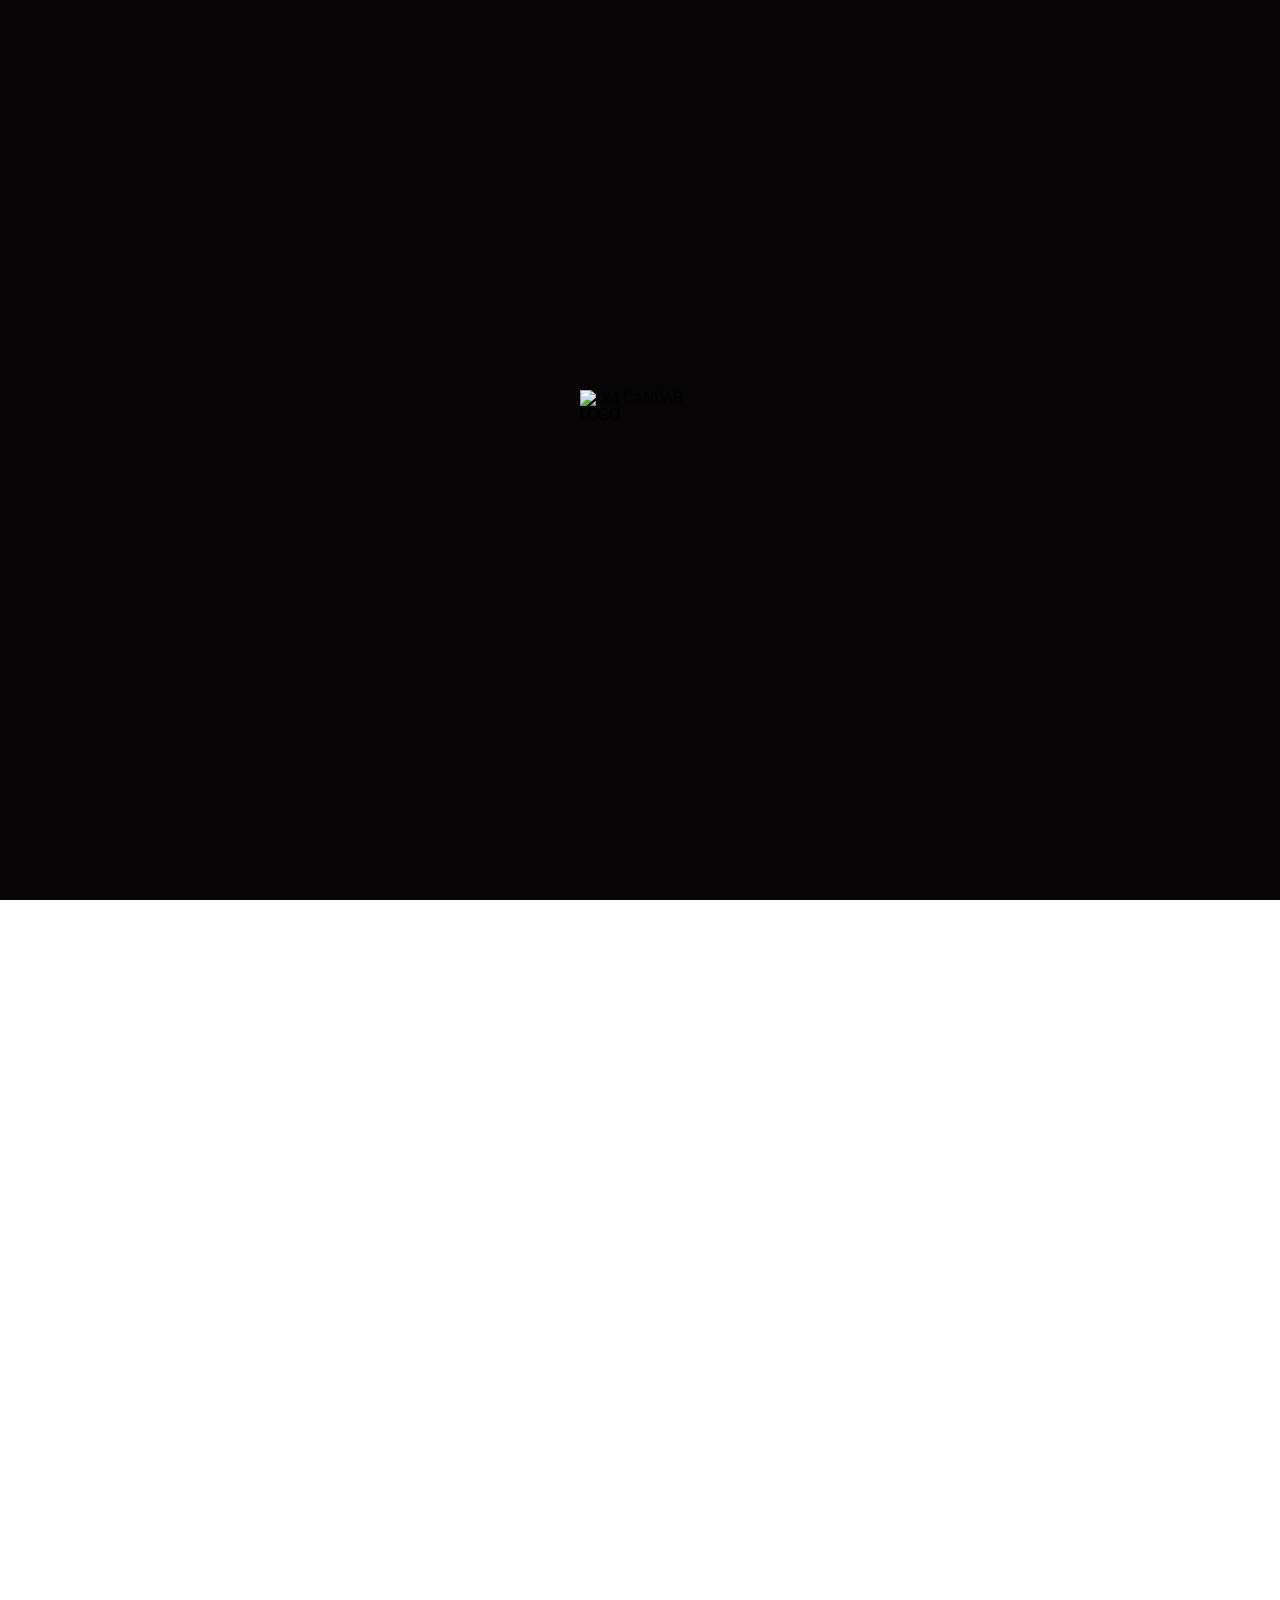
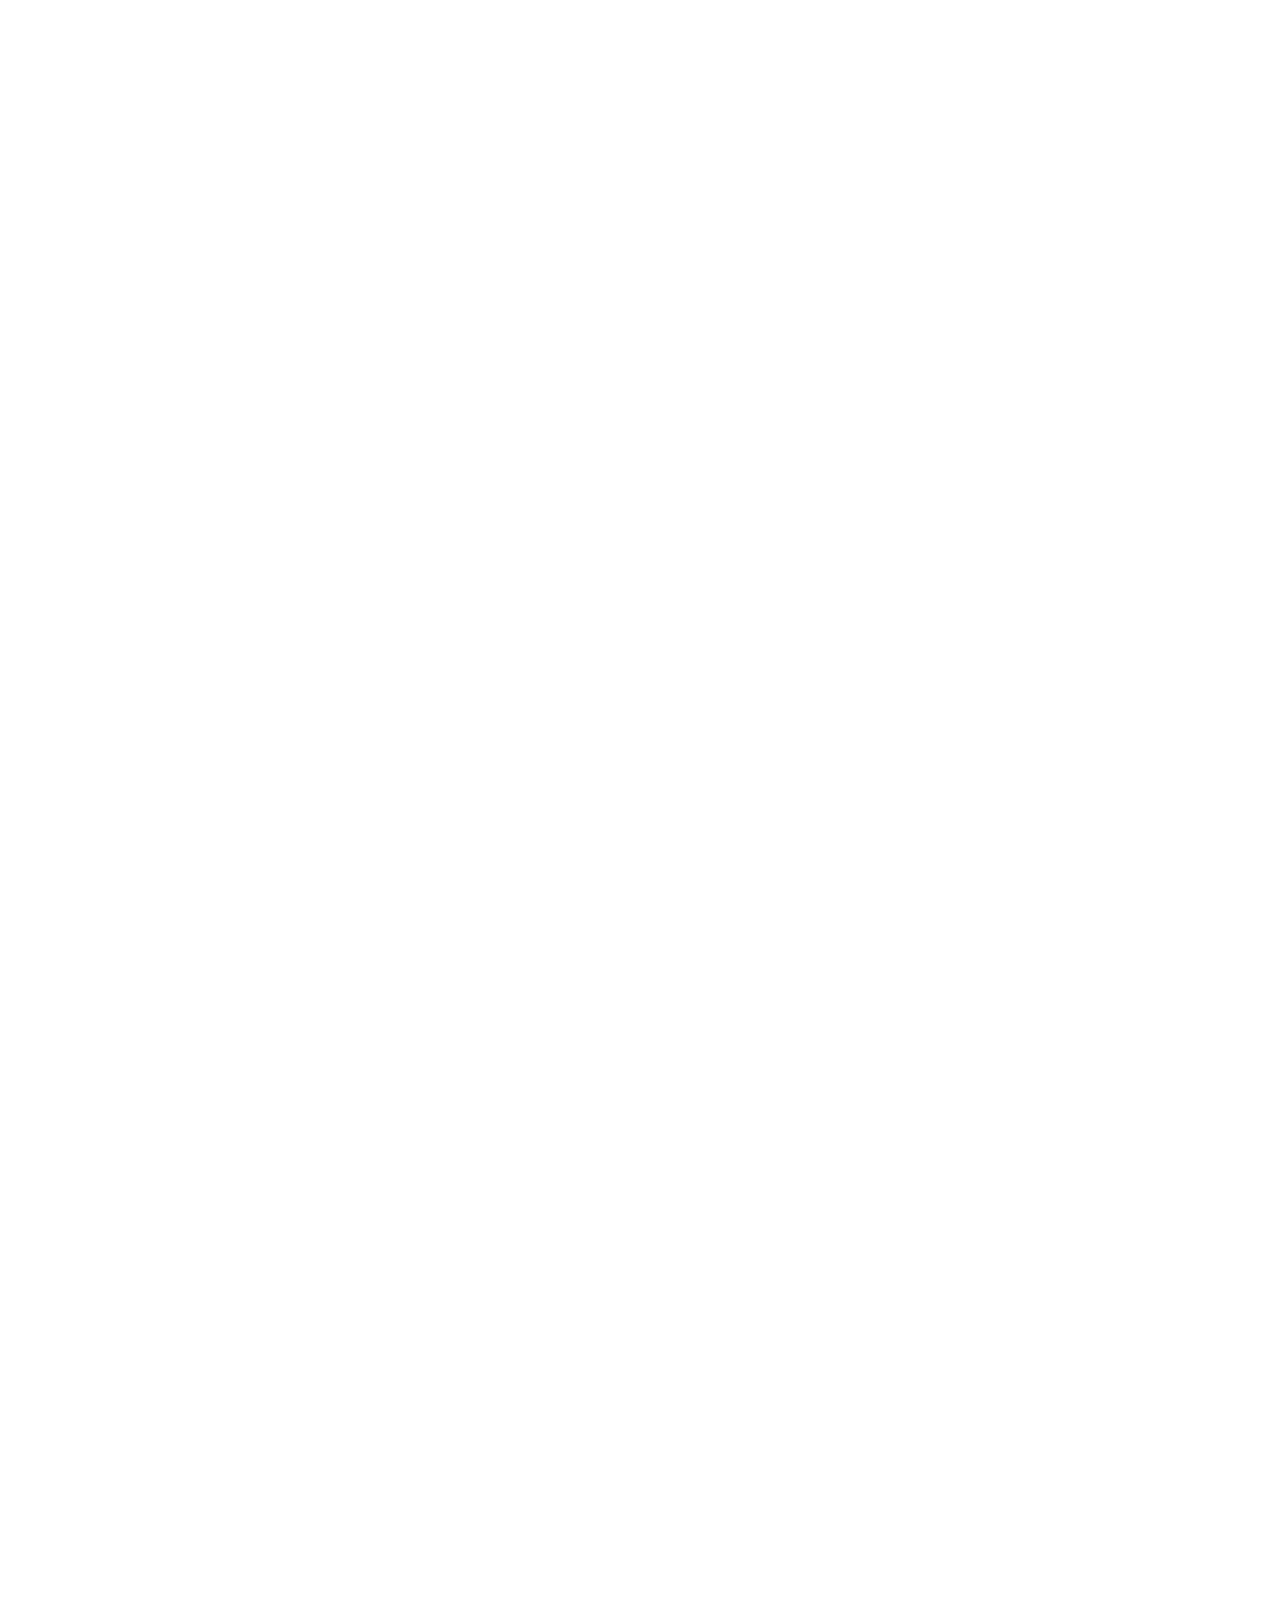
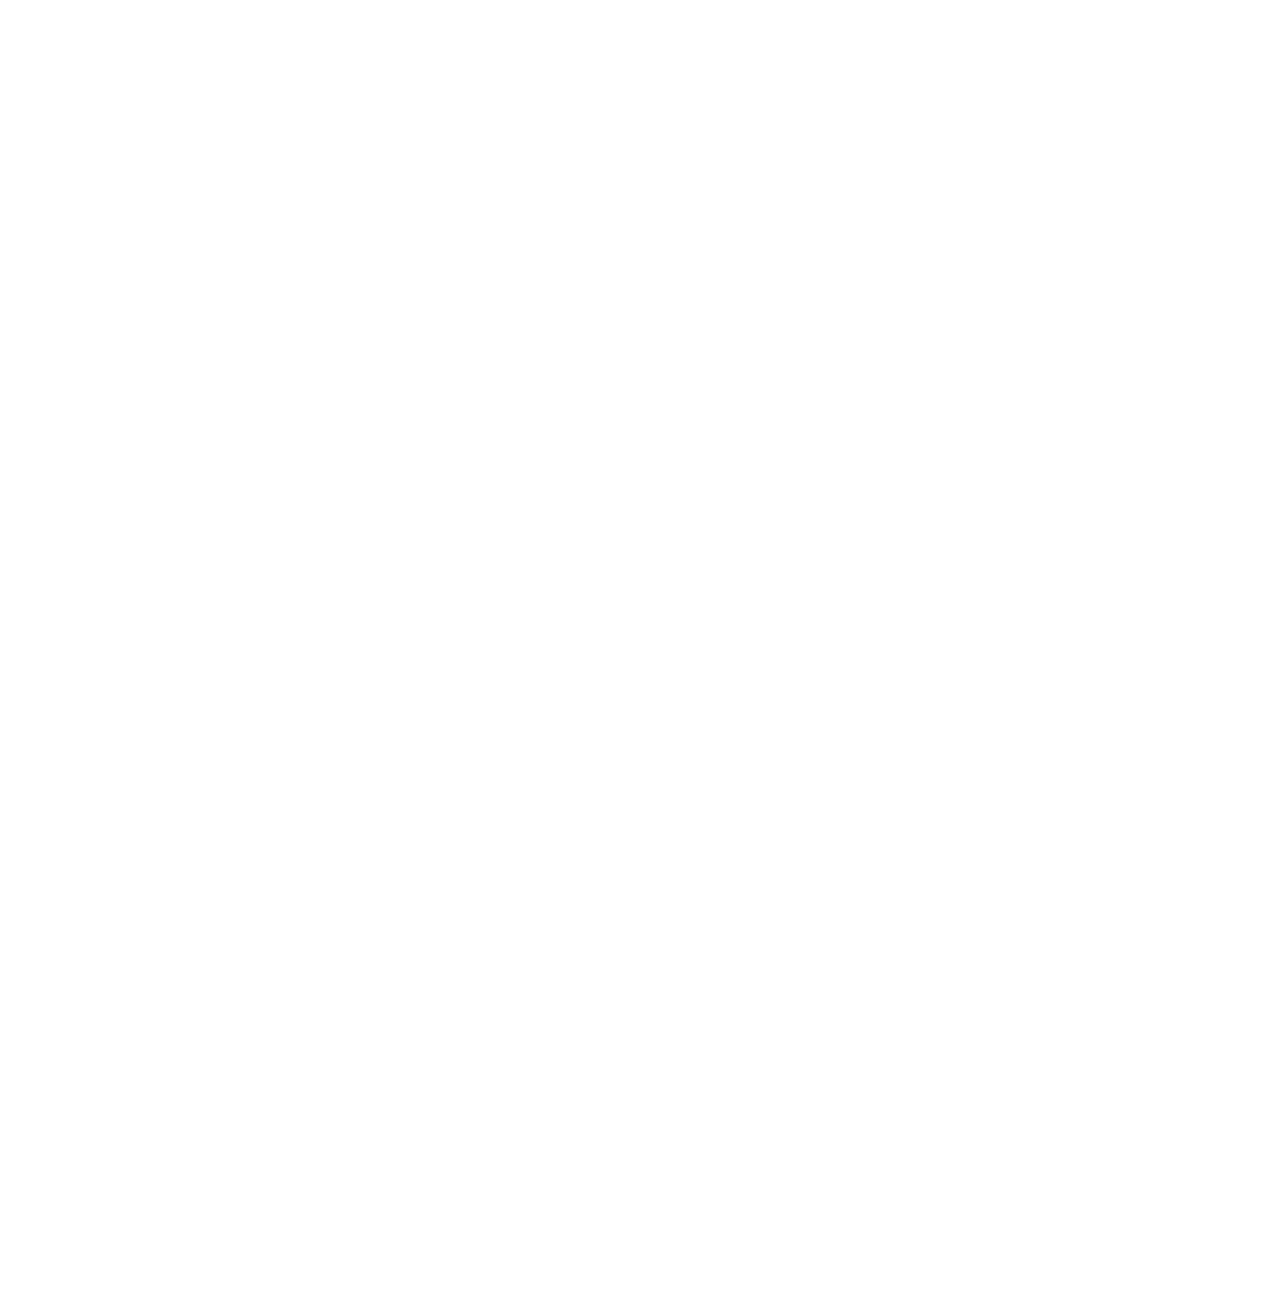
==== index.html @ 2272cb28 "change pic" ====
<!DOCTYPE html>
<!--[if lt IE 7]>      <html class="no-js lt-ie9 lt-ie8 lt-ie7"> <![endif]-->
<!--[if IE 7]>         <html class="no-js lt-ie9 lt-ie8"> <![endif]-->
<!--[if IE 8]>         <html class="no-js lt-ie9"> <![endif]-->
<!--[if gt IE 8]><!--> <html class="no-js"> <!--<![endif]-->
    <head>
        <meta charset="UTF-8">
        <meta http-equiv="X-UA-Compatible" content="IE=edge">
        <title>Portfolio</title>
        <meta name="description" content="">
        <meta name="viewport" content="width=device-width, initial-scale=1">
        <link rel="stylesheet" href="css/main.css">
        <link rel="stylesheet" href="css/bootstrap.css">
        <link rel="stylesheet" href="css/ionicons.min.css">
        <link rel="stylesheet" href="css/animate.min.css">
        <link rel="stylesheet" href="https://cdn.jsdelivr.net/gh/konpa/devicon@master/devicon.min.css">
        <!-- <link href="https://unpkg.com/ionicons@4.5.10-0/dist/css/ionicons.min.css" rel="stylesheet"> -->
        
        <script src="js/jquery.js"></script>
        <script src="js/gsap/minified/gsap.min.js"></script>
        <script src="js/gsap/minified/ScrollTrigger.min.js"></script>
        <!-- <script src="js/fullpage_2.js"></script> -->
        <script src="js/anime.min.js"></script>
        <script src="js/main.js"></script>
        <script src="js/bootstrap.min.js"></script>
    </head>
    <body>
        
        <div class="navi-section" id="navi-section">
            <img src="img/logo.png" class="logo" alt="DM CANDAR LOGO">
            <div class="nav-hamburger">
               <div id="nav-icon1" class="">
                   <span></span>
                   <span></span>
                   <span></span>
               </div>
           </div>
           <div class="v-line"></div>
           <div class="l-logo">CANDAR</div>
        </div>
        <div class="navigation-container close" id="navigation-container">
            <div class="container-fluid pad0">
                <div class="row no-gutter m-0">
                    <div class="col-12 col-md-7 bg-base pad0" id="nav-side">
                        <div class="nav-container">
                            <ul class="nav-item">
                                <li><a href="#about"><div><span>1</span> ABOUT ME</div></a></li>
                                <li class="active"><a href="#works"><div><span>2</span> WORKS</div></a></li>
                                <li><a href="#stacks"><div><span>3</span> STACKS</div></a></li>
                                <li><a href="#contact"><div><span>4</span> CONTACT</div></a></li>
                            </ul>
                            <div class="contact-div">
                                <p><i class="ion-ios-navigate"></i>  88 Sampaguita St. Villa Esperanza, Molino 2, Bacoor Cavite</p>
                                <p><i class="ion-ios-contact"></i>  +6395690254355</p>
                                <p><i class="ion-ios-mail"></i>  Davemarkcandar@gmail.com</p>
                            </div>
                        </div>
                    </div>
                    <div class="col-md-5" id="social-side">
                        <div class="bg-cover" style="background:url('img/nav-bg.png')"></div>
                        <div class="center-flex align-center">
                            <div class="social-nav">
                                <ul class="">
                                    <li><a href="facebook.com"><i class="ion-logo-facebook mr-2"></i> Facebook</a></li>
                                    <li><a href="Linkin.com"><i class="ion-logo-linkedin mr-2"></i> Linkin</a></li>
                                    <li><a href="github.com"></a><i class="ion-logo-github mr-2"></i> Github</a></li>
                                    <li><a href="codepen.com"><i class="ion-logo-codepen mr-2"></i> Codepen</a></li>
                                </ul>
                            </div>
                        </div>
                    </div>
                </div>
            </div>
        </div>
        <div id="sc-container">
            <section class="section" id="home">
                <div class="container-fluid pad0">
                    <div class="home-landing">
                        <div class="gray-square" id="gray-square"></div>
                        <div class="lead-hero-landing">
                            <div id="text-hero">
                                <h1 class="gotham hero-title">  < <span class="typewrite" data-period="2000"
                                     data-type='[ "DAVE MARK", "", "FULL STACK", "DEVELOPER","DESIGNER" ,"DEV OPS"]'><span class="wrap"></span></span> > </h1>
                            </div>
                            <div class="mt-3" id="lead-text-ul">
                                <ul class="gotham">
                                    <li>ANALYZE</li>
                                    <li>BUILD </li>
                                    <li>SOLUTION</li>
                                </ul>
                            </div>
                        </div>
                    </div>

                    <div class="bg-cover" style="background:url('img/hero-bg.jpg')"></div>
                </div>
            </section>
            <section class="section dark-secondary to-animate" id="about">
                <div class="about-image">
                    <img class="img-fluid" src="/me.png">
                </div>
                <div class="container ">
                    <div class="row flex align-center vh-90" >
                        <div class="col-md-10">
                            <h1 class="hero-title-3 f-right">ABOUT ME</h1>
                            
                            <H3 class="gotham">Hi. I'm Dave Mark Candar, nice to meet you!</H3>
                            <p>I am an inspiring Web Developer and your one man IT department, some says I'm your Jack of all TECH.</p>
                            <br>
                            <p>I am passionate about building excellent software that improves the lives of those around me. I specialize in creating software for clients ranging from individuals and small-businesses all the way to large enterprise corporations. What would you do if you had a software expert available at your fingertips?</p>
                        </div>    
                    </div>
                </div>
            </section>
            <section class="section dark-secondary" id="stacks">
                <div id="stack-show-icon"  class="animate rotate-left">
                     <i class="devicon-react-original" id="stack-show-icon-i"></i> 
                </div>
                <div class="container h-inhiret center-content">
                    <div class="row w-inhiret">
                        <div class="col-md-3"></div>
                        <div class="col-md-9">
                            <h2 class="float-right text-white relative stacks-desc animate left-dash" id="stacks-lead">STACKS</h2>
                            <div class="clearfix top10"></div>
                            <div class="stact-list mb-5" id="stack-list">
                                <div><i data-iname="React Native" data-icon="devicon-react-original" class="devicon-react-original colored active"></i></div>
                                <div><i data-iname="Php" data-icon="devicon-php-plain" class="devicon-php-plain colored"></i></div>
                                <div><i data-iname="Codeigniter" data-icon="devicon-codeigniter-plain-wordmark" class="devicon-codeigniter-plain-wordmark"></i></div>
                                <div><i data-iname="CSS 3" data-icon="devicon-css3-plain" class="devicon-css3-plain"></i></div>
                                <div><i data-iname="SASS" data-icon="devicon-sass-original" class="devicon-sass-original"></i></div>
                                <div><i data-iname="Laravel" data-icon="devicon-laravel-plain" class="devicon-laravel-plain"></i></div>
                                <div><i data-iname="Wordpress" data-icon="devicon-wordpress-plain" class="devicon-wordpress-plain"></i></div>
                                <div><i data-iname="Bootsrap" data-icon="devicon-bootstrap-plain" class="devicon-bootstrap-plain"></i></div>
                                <div><i data-iname="Photoshop" data-icon="devicon-photoshop-plain" class="devicon-photoshop-plain"></i></div>
                                <div><i data-iname="Mysql" data-icon="devicon-mysql-plain" class="devicon-mysql-plain"></i></div>
                                <div><i data-iname="Typescript" data-icon="devicon-typescript-plain" class="devicon-typescript-plain"></i></div>
                                <div><i data-iname="Vuejs" data-icon="devicon-vuejs-plain" class="devicon-vuejs-plain"></i></div>
                                <div><i data-iname="JavaScript" data-icon="devicon-javascript-plain" class="devicon-javascript-plain"></i></div>
                                <div><i data-iname="Github" data-icon="devicon-github-plain" class="devicon-github-plain"></i></div>
                                <div><i data-iname="HTML 5" data-icon="devicon-html5-plain" class="devicon-html5-plain"></i></div>
                                <div><i data-iname="Webpack" data-icon="devicon-webpack-plain" class="devicon-webpack-plain"></i></div>
                                <div><i data-iname="Apache" data-icon="devicon-apache-plain"class="devicon-apache-plain"></i></div>
                                <div><i data-iname="Google Stack (fibase, g-suite, Cloud, Dialogflow)" data-icon="devicon-google-plain" class="devicon-google-plain"></i></div>
                            </div>
                            <h4 id="icon-desc"  class="hero-title-4 text-white gotham stacks-desc animate right-dash">React Native</h4>
                        </div>
                    </div>
                </div>
            </section>
            <section class="section " id="works">
                <div id="project-nav">
                    <ul>
                        <li class="active" data-id="health-center">HEATLH CENTER</li>
                        <li data-id="student-id">STUDENT ID CASHCARD</li>
                        <li data-id="dm-ai"> DM AI</li>
                        <li data-id="maqlit" >MAQIT</li>
                        <li data-id="day1" >DAY 1</li>
                    </ul>
                </div>
                <div class="bg-black-project"></div>
                <div id="health-center" >
                    <div id="project-image-container">
                        <img src="https://ahc45.github.io/Portfolio/img/projects/healthcenter.png" alt="Dave Mark Health Center Project" class="img-fluid">
                    </div>

                    <div id="project-des" class="">
                        <a class="btn btn-primary btn-md btn-lg btn-black  modal-trigger" data-target="#heath-center-modal">VIEW MORE</a>

                    <h1 class="hero-title-2 f-base ">HEALTH CENTER</h1>
                    </div>
                </div> 
                
                <div id="dm-ai" class="d-none" >
                    <div id="project-image-container">
                        <img src="https://ahc45.github.io/Portfolio/img/projects/DM AI.png" alt="Dave Mark Health Center Project" class="img-fluid portrait">
                    </div>
                    <div id="project-des">
                        <a class="btn btn-primary btn-md btn-lg btn-black modal-trigger" data-target="#dm-ai-modal">VIEW MORE</a>
                    <h1 class="hero-title-2 f-base ">DM AI</h1>
                    </div>
                </div>  
                <div id="student-id" class="d-none"> 
                    <div id="project-image-container">
                        <img src="https://ahc45.github.io/Portfolio/img/projects/STUDENT_ID_CASHCARD.png" alt="Dave Mark Health Center Project" class="img-fluid">
                    </div>
                    <div id="project-des">
                        <a class="btn btn-primary btn-md btn-lg btn-black modal-trigger" data-target="#studen-id-modal">VIEW MORE</a>
                    <h1 class="hero-title-2 f-base ">STUDEND ID CASH CARD</h1>
                    </div>
                </div>
                <div id="maqlit" class="d-none">
                    <div id="project-image-container">
                        <img src="https://ahc45.github.io/Portfolio/img/projects/maqlit.png" alt="Dave Mark Health Center Project" class="img-fluid">
                    </div>
                    <div id="project-des">
                        <a class="btn btn-primary btn-md btn-lg btn-black modal-trigger" data-target="#maqlit-modal">VIEW MORE</a>
                    <h1 class="hero-title-2 f-base ">MAQLIT</h1>
                    </div>
                </div>
                <div id="day1" class="d-none">
                    <div id="project-image-container">
                        <img src="https://ahc45.github.io/Portfolio/img/projects/maqlit.png" alt="Dave Mark Health Center Project" class="img-fluid">
                    </div>
                    <div id="project-des">
                        <a class="btn btn-primary btn-md btn-lg btn-black modal-trigger" data-target="#day1-modal">VIEW MORE</a>
                    <h1 class="hero-title-2 f-base ">DAY 1</h1>
                    </div>
                </div>

                <div class="lead-works">
                    <h1 class="hero-title-2 gotham"><b>WORKS</b></h1>
                </div>
                <!-- CUSTOM MODALS -->
                <div class="modal-gsap"  id="heath-center-modal">
                    <div class="modal-gsap-head">
                        <span class="close-gmodal" data-close="#heath-center-modal">&times;</span>
                    </div>
                    <div class="modal-gsap-content ">

                        <div class="modal-img-hero">
                            <img src="https://ahc45.github.io/Portfolio/img/projects/healthcenter.png" class="img-fluid">
                        </div>
                        <div class="container-fluid pad0 m-0 ">
                            <div class="row ">
                                <div class="col-md-8 p-0">
                                    <div class="content-area-modal">

                                        <h1 class="hero-title-3">HEALTH CENTER</h1>
                                        <div class="tal mt-3">Lorem ipsum dolor sit amet, consectetur adipisicing elit. Corporis quo recusandae facere quis eaque repellat, quam non quibusdam ratione temporibus voluptatum harum incidunt fuga nostrum, maiores ipsa sed! Quod, id!
                                        Totam perferendis itaque nulla est, porro placeat molestias? Repellendus, illo? Consequuntur quasi iure deserunt voluptatem excepturi consectetur, atque veniam modi! Repudiandae placeat assumenda obcaecati pariatur exercitationem est nostrum, quibusdam laboriosam?
                                        Saepe ut quas sed eos quia! Repellat aperiam vero dolorum voluptas ab deleniti reprehenderit consectetur nam veritatis ipsum? Iste aspernatur officiis accusantium soluta dignissimos quisquam ea nam temporibus, aut nihil?
                                        Incidunt sed perferendis voluptates. Fuga assumenda alias vitae. Eos, deserunt, deleniti et accusamus nisi iste sapiente harum id esse molestiae sint obcaecati sit quos minima porro hic facilis explicabo alias!
                                        <BR>
                                        Enim aperiam dolorum ullam officiis consectetur repudiandae facilis, sequi asperiores ipsam laborum dicta placeat natus minima praesentium cupiditate totam quasi veniam, animi maxime. Facilis quidem ad quaerat saepe nisi sint.
                                        Mollitia quasi, explicabo reprehenderit consectetur sint saepe esse iusto aspernatur provident deleniti rerum doloremque officia aut sapiente delectus quidem ea, molestiae cumque magnam blanditiis animi quia nobis. Nostrum, odit dicta!
                                        Similique quas numquam quod totam exercitationem ut alias. Ex soluta molestias fugit repellendus. Ratione odit natus blanditiis possimus recusandae iure necessitatibus hic iste temporibus dolor! Culpa ut odio voluptatum. Numquam!
                                        Distinctio in magni magnam eaque delectus earum eveniet voluptatibus inventore, facilis illum ipsa asperiores. Beatae, dignissimos! Tempore iusto reprehenderit, animi porro molestias dicta facilis dolores, reiciendis sint obcaecati libero nihil.
                                        Odio commodi architecto ratione cumque laborum impedit eveniet eum expedita, enim culpa quos consequatur doloremque pariatur soluta dicta iusto. Recusandae pariatur repellendus minus molestiae accusantium, odio non quia dicta magni!
                                        Omnis, corrupti tenetur commodi beatae optio necessitatibus! Hic porro animi soluta. Libero, commodi fugiat. Quisquam iusto deserunt assumenda dicta voluptas, sit, quibusdam provident aliquid asperiores placeat id fugit distinctio earum!</div>
                                    </div>
                                </div>
                            </div>
                        </div>
                    </div>
                </div>
                <div class="modal-gsap"  id="dm-ai-modal">
                    <div class="modal-gsap-head">
                        <span class="close-gmodal" data-close="#dm-ai-modal">&times;</span>
                    </div>
                    <div class="modal-gsap-content ">
                        <div class="modal-img-hero">
                            <img src="https://ahc45.github.io/Portfolio/img/projects/DM AI.png" class="img-fluid portrait">
                        </div>
                        <div class="container-fluid pad0 m-0 ">
                            <div class="row ">
                                <div class="col-md-8 p-0">
                                    <div class="content-area-modal">
                                        <h1 class="hero-title-3">DM AI</h1>
                                        <div class="tal mt-3">Lorem ipsum dolor sit amet, consectetur adipisicing elit. Corporis quo recusandae facere quis eaque repellat, quam non quibusdam ratione temporibus voluptatum harum incidunt fuga nostrum, maiores ipsa sed! Quod, id!
                                        Totam perferendis itaque nulla est, porro placeat molestias? Repellendus, illo? Consequuntur quasi iure deserunt voluptatem excepturi consectetur, atque veniam modi! Repudiandae placeat assumenda obcaecati pariatur exercitationem est nostrum, quibusdam laboriosam?
                                        Saepe ut quas sed eos quia! Repellat aperiam vero dolorum voluptas ab deleniti reprehenderit consectetur nam veritatis ipsum? Iste aspernatur officiis accusantium soluta dignissimos quisquam ea nam temporibus, aut nihil?
                                        Incidunt sed perferendis voluptates. Fuga assumenda alias vitae. Eos, deserunt, deleniti et accusamus nisi iste sapiente harum id esse molestiae sint obcaecati sit quos minima porro hic facilis explicabo alias!
                                        <BR>
                                        Enim aperiam dolorum ullam officiis consectetur repudiandae facilis, sequi asperiores ipsam laborum dicta placeat natus minima praesentium cupiditate totam quasi veniam, animi maxime. Facilis quidem ad quaerat saepe nisi sint.
                                        Mollitia quasi, explicabo reprehenderit consectetur sint saepe esse iusto aspernatur provident deleniti rerum doloremque officia aut sapiente delectus quidem ea, molestiae cumque magnam blanditiis animi quia nobis. Nostrum, odit dicta!
                                            Omnis, corrupti tenetur commodi beatae optio necessitatibus! Hic porro animi soluta. Libero, commodi fugiat. Quisquam iusto deserunt assumenda dicta voluptas, sit, quibusdam provident aliquid asperiores placeat id fugit distinctio earum!</div>
                                    </div>
                                </div>
                            </div>
                        </div>
                    </div>
                </div>
                <div class="modal-gsap"  id="maqlit-modal">
                    <div class="modal-gsap-head">
                        <span class="close-gmodal" data-close="#maqlit-modal">&times;</span>
                    </div>
                    <div class="modal-gsap-content ">
                        <div class="modal-img-hero">
                            <img src="https://ahc45.github.io/Portfolio/img/projects/healthcenter.png" class="img-fluid">
                        </div>
                        <div class="container-fluid pad0 m-0 ">
                            <div class="row ">
                                <div class="col-md-8 p-0">
                                    <div class="content-area-modal">

                                        <h1 class="hero-title-3">MAQLIT'S WEBSITE</h1>
                                        <div class="tal mt-3">Lorem ipsum dolor sit amet, consectetur adipisicing elit. Corporis quo recusandae facere quis eaque repellat, quam non quibusdam ratione temporibus voluptatum harum incidunt fuga nostrum, maiores ipsa sed! Quod, id!
                                        Totam perferendis itaque nulla est, porro placeat molestias? Repellendus, illo? Consequuntur quasi iure deserunt voluptatem excepturi consectetur, atque veniam modi! Repudiandae placeat assumenda obcaecati pariatur exercitationem est nostrum, quibusdam laboriosam?
                                        Saepe ut quas sed eos quia! Repellat aperiam vero dolorum voluptas ab deleniti reprehenderit consectetur nam veritatis ipsum? Iste aspernatur officiis accusantium soluta dignissimos quisquam ea nam temporibus, aut nihil?
                                        Incidunt sed perferendis voluptates. Fuga assumenda alias vitae. Eos, deserunt, deleniti et accusamus nisi iste sapiente harum id esse molestiae sint obcaecati sit quos minima porro hic facilis explicabo alias!
                                        <BR>
                                        Enim aperiam dolorum ullam officiis consectetur repudiandae facilis, sequi asperiores ipsam laborum dicta placeat natus minima praesentium cupiditate totam quasi veniam, animi maxime. Facilis quidem ad quaerat saepe nisi sint.
                                        Mollitia quasi, explicabo reprehenderit consectetur sint saepe esse iusto aspernatur provident deleniti rerum doloremque officia aut sapiente delectus quidem ea, molestiae cumque magnam blanditiis animi quia nobis. Nostrum, odit dicta!
                                            Omnis, corrupti tenetur commodi beatae optio necessitatibus! Hic porro animi soluta. Libero, commodi fugiat. Quisquam iusto deserunt assumenda dicta voluptas, sit, quibusdam provident aliquid asperiores placeat id fugit distinctio earum!</div>
                                    </div>
                                </div>
                            </div>
                        </div>
                    </div>
                </div>
                <div class="modal-gsap"  id="day1-modal">
                    <div class="modal-gsap-head">
                        <span class="close-gmodal" data-close="#day1-modal">&times;</span>
                    </div>
                    <div class="modal-gsap-content ">
                        <div class="modal-img-hero">
                            <img src="https://ahc45.github.io/Portfolio/img/projects/healthcenter.png" class="img-fluid">
                        </div>
                        <div class="container-fluid pad0 m-0 ">
                            <div class="row ">
                                <div class="col-md-8 p-0">
                                    <div class="content-area-modal">

                                        <h1 class="hero-title-3">DAY 1</h1>
                                        <div class="tal mt-3">Lorem ipsum dolor sit amet, consectetur adipisicing elit. Corporis quo recusandae facere quis eaque repellat, quam non quibusdam ratione temporibus voluptatum harum incidunt fuga nostrum, maiores ipsa sed! Quod, id!
                                        Totam perferendis itaque nulla est, porro placeat molestias? Repellendus, illo? Consequuntur quasi iure deserunt voluptatem excepturi consectetur, atque veniam modi! Repudiandae placeat assumenda obcaecati pariatur exercitationem est nostrum, quibusdam laboriosam?
                                        Saepe ut quas sed eos quia! Repellat aperiam vero dolorum voluptas ab deleniti reprehenderit consectetur nam veritatis ipsum? Iste aspernatur officiis accusantium soluta dignissimos quisquam ea nam temporibus, aut nihil?
                                        Incidunt sed perferendis voluptates. Fuga assumenda alias vitae. Eos, deserunt, deleniti et accusamus nisi iste sapiente harum id esse molestiae sint obcaecati sit quos minima porro hic facilis explicabo alias!
                                        <BR>
                                        Enim aperiam dolorum ullam officiis consectetur repudiandae facilis, sequi asperiores ipsam laborum dicta placeat natus minima praesentium cupiditate totam quasi veniam, animi maxime. Facilis quidem ad quaerat saepe nisi sint.
                                        Mollitia quasi, explicabo reprehenderit consectetur sint saepe esse iusto aspernatur provident deleniti rerum doloremque officia aut sapiente delectus quidem ea, molestiae cumque magnam blanditiis animi quia nobis. Nostrum, odit dicta!
                                            Omnis, corrupti tenetur commodi beatae optio necessitatibus! Hic porro animi soluta. Libero, commodi fugiat. Quisquam iusto deserunt assumenda dicta voluptas, sit, quibusdam provident aliquid asperiores placeat id fugit distinctio earum!</div>
                                    </div>
                                </div>
                            </div>
                        </div>
                    </div>
                </div>
                <div class="modal-gsap"  id="studen-id-modal">
                    <div class="modal-gsap-head">
                        <span class="close-gmodal" data-close="#studen-id-modal">&times;</span>
                    </div>
                    <div class="modal-gsap-content ">
                        <div class="modal-img-hero">
                            <img src="https://ahc45.github.io/Portfolio/img/projects/STUDENT_ID_CASHCARD.png" class="img-fluid">
                        </div>
                        <div class="container-fluid pad0 m-0 ">
                            <div class="row ">
                                <div class="col-md-8 p-0">
                                    <div class="content-area-modal">

                                        <h1 class="hero-title-3">STUDENT ID CASHCARD</h1>
                                        <div class="tal mt-3">Lorem ipsum dolor sit amet, consectetur adipisicing elit. Corporis quo recusandae facere quis eaque repellat, quam non quibusdam ratione temporibus voluptatum harum incidunt fuga nostrum, maiores ipsa sed! Quod, id!
                                        Totam perferendis itaque nulla est, porro placeat molestias? Repellendus, illo? Consequuntur quasi iure deserunt voluptatem excepturi consectetur, atque veniam modi! Repudiandae placeat assumenda obcaecati pariatur exercitationem est nostrum, quibusdam laboriosam?
                                        Saepe ut quas sed eos quia! Repellat aperiam vero dolorum voluptas ab deleniti reprehenderit consectetur nam veritatis ipsum? Iste aspernatur officiis accusantium soluta dignissimos quisquam ea nam temporibus, aut nihil?
                                        Incidunt sed perferendis voluptates. Fuga assumenda alias vitae. Eos, deserunt, deleniti et accusamus nisi iste sapiente harum id esse molestiae sint obcaecati sit quos minima porro hic facilis explicabo alias!
                                        <BR>
                                        Enim aperiam dolorum ullam officiis consectetur repudiandae facilis, sequi asperiores ipsam laborum dicta placeat natus minima praesentium cupiditate totam quasi veniam, animi maxime. Facilis quidem ad quaerat saepe nisi sint.
                                        Mollitia quasi, explicabo reprehenderit consectetur sint saepe esse iusto aspernatur provident deleniti rerum doloremque officia aut sapiente delectus quidem ea, molestiae cumque magnam blanditiis animi quia nobis. Nostrum, odit dicta!
                                            Omnis, corrupti tenetur commodi beatae optio necessitatibus! Hic porro animi soluta. Libero, commodi fugiat. Quisquam iusto deserunt assumenda dicta voluptas, sit, quibusdam provident aliquid asperiores placeat id fugit distinctio earum!</div>
                                    </div>
                                </div>
                            </div>
                        </div>
                    </div>
                </div>
                <!-- END CUSTOM MODALS -->
            </section>
            <section class="section fifth" id="contact">
                <div class="container-fluid  pad0 relative">
                    <div class="bg-cover" style="background:url('img/contact-bg.jpg')"></div>
                    <div class=" pl-10 pr-10 "> 
                        <div class="row align-center vh-100">
                            <div class="col-md-6 text-white">
                                <div class="pad20">
                                    <div class="lead-discription-line">
                                        Contact <span class="line"></span>
                                    </div>
                                    <div class="how">
                                        <h1 class="gotham hero-title-2 fw-600">HOW <br>TO START </h1>
                                    </div>
                                    <p class='gotham mw-80'>
                                        Let me help your innovative teams
                                        leverage technology, innovations
                                        and drive your business into growth.
                                    </p>
                                </div>
                            </div>
                            <div class="col-md-6 pad20">
                                <form action="" class="pl-2 text-white">
                                    <div class="row">
                                        <div class="col-6">
                                            <div class="form-group input-effect">
                                                <input class="effect-16" type="text" name="first_name" placeholder="">
                                                <label>First Name</label>
                                                <span class="focus-border"></span>
                                            </div>
                                        </div>
                                        <div class="col-6">
                                            <div class="form-group input-effect">
                                                <input class="effect-16" type="text" name="last_name" placeholder="">
                                                <label>Last Name</label>
                                                <span class="focus-border"></span>
                                            </div>
                                        </div>
                                    </div>
                                    <div class="row">
                                        <div class="col-6">
                                            <div class="form-group input-effect">
                                                <input class="effect-16" type="text" name="email" placeholder="">
                                                <label>Email</label>
                                                <span class="focus-border"></span>
                                            </div>
                                        </div>
                                        <div class="col-6">
                                            <div class="form-group input-effect">
                                                <input class="effect-16" type="text" name="Business Name" placeholder="">
                                                <label>Business Name</label>
                                                <span class="focus-border"></span>
                                            </div>
                                        </div>
                                    </div>
                                    <div class="row">
                                        <div class="col-md-12">
                                            <div class="form-group input-effect">
                                                <textarea class="effect-16" placeholder="Message" ></textarea>
                                                <span class="focus-border"></span>
                                            </div>
                                        </div>
                                        <div class="col-md-12">
                                            <button class="btn btn-primary btn-md btn-lg btn-black pull-right">SEND</button>
                                        </div>
                                    </div>
                                </form>    
                            </div>
                            
                        </div>
                    </div>

                </div>
            </section>
        </div>
        <script>
        $(".input-effect input").focusout(function(){
			if($(this).val() != ""){
				$(this).addClass("has-content");
			}else{
				$(this).removeClass("has-content");
			}
        })
        </script>
    </body>
</html>
---- css/main.css ----
@import url("https://fonts.googleapis.com/css2?family=Epilogue:ital,wght@0,400;0,500;0,700;1,400&display=swap");
@font-face {
  font-family: 'Gotham Book';
  src: url("/fonts/gotham/Gotham-Book.woff2") format("woff2"), url("/fonts/gotham/Gotham-Book.woff") format("woff");
  font-weight: normal;
  font-style: normal;
}

html {
  -webkit-box-sizing: border-box;
          box-sizing: border-box;
  font-size: 100%;
  scroll-behavior: smooth;
}

*, *:before, *:after {
  -webkit-box-sizing: inherit;
          box-sizing: inherit;
}

a.red {
  color: #FF0000;
}

a:hover {
  -webkit-filter: invert(10%);
          filter: invert(10%);
  text-decoration: none !important;
}

body {
  margin: 0;
  padding: 0;
  -webkit-box-sizing: border-box;
          box-sizing: border-box;
  font-family: 'Epilogue', sans-serif;
}

.color-white {
  color: #F6F4F2;
}

/* White */
.color-black {
  color: #2E2C2C;
}

/* Black */
.color-red, .color-targets {
  color: #FF4B4B;
}

/* red: */
.color-orange, .color-properties {
  color: #FF8F42;
}

/* orange: */
.color-lightorange, .color-prop-params {
  color: #FFC730;
}

/* lightorange: */
.color-yellow, .color-anim-params {
  color: #F6FF56;
}

/* yellow: */
.color-citrus, .color-values {
  color: #A4FF4F;
}

/* citrus: */
.color-green, .color-keyframes {
  color: #18FF74;
}

/* green: */
.color-darkgreen, .color-staggering {
  color: #00D672;
}

/* darkgreen: */
.color-turquoise, .color-tl {
  color: #3CFFEC;
}

/* turquoise: */
.color-skyblue, .color-controls {
  color: #61C3FF;
}

/* skyblue: */
.color-kingblue, .color-callbacks {
  color: #5A87FF;
}

/* kingblue: */
.color-lavender, .color-svg {
  color: #8453E3;
}

/* lavender: */
.color-purple, .color-easings {
  color: #C26EFF;
}

/* purple: */
.color-pink, .color-helpers {
  color: #FB89FB;
}

/* pink: */
/*= input focus effects css
=========================== */
.text-white {
  color: #fff;
}

.form-group {
  position: relative;
}

:focus {
  outline: none;
}

.effect-1,
.effect-2,
.effect-3 {
  border: 0;
  padding: 7px 0;
  border-bottom: 1px solid #ccc;
}

.effect-1 ~ .focus-border {
  position: absolute;
  bottom: 0;
  left: 0;
  width: 0;
  height: 2px;
  background-color: #3399FF;
  -webkit-transition: 0.4s;
  transition: 0.4s;
}

.effect-1:focus ~ .focus-border {
  width: 100%;
  -webkit-transition: 0.4s;
  transition: 0.4s;
}

.effect-2 ~ .focus-border {
  position: absolute;
  bottom: 0;
  left: 50%;
  width: 0;
  height: 2px;
  background-color: #3399FF;
  -webkit-transition: 0.4s;
  transition: 0.4s;
}

.effect-2:focus ~ .focus-border {
  width: 100%;
  -webkit-transition: 0.4s;
  transition: 0.4s;
  left: 0;
}

.effect-3 ~ .focus-border {
  position: absolute;
  bottom: 0;
  left: 0;
  width: 100%;
  height: 2px;
  z-index: 99;
}

.effect-3 ~ .focus-border:before,
.effect-3 ~ .focus-border:after {
  content: "";
  position: absolute;
  bottom: 0;
  left: 0;
  width: 0;
  height: 100%;
  background-color: #3399FF;
  -webkit-transition: 0.4s;
  transition: 0.4s;
}

.effect-3 ~ .focus-border:after {
  left: auto;
  right: 0;
}

.effect-3:focus ~ .focus-border:before,
.effect-3:focus ~ .focus-border:after {
  width: 50%;
  -webkit-transition: 0.4s;
  transition: 0.4s;
}

.effect-4,
.effect-5,
.effect-6 {
  border: 0;
  padding: 5px 0 7px;
  border: 1px solid transparent;
  border-bottom-color: #ccc;
  -webkit-transition: 0.4s;
  transition: 0.4s;
}

.effect-4:focus,
.effect-5:focus,
.effect-6:focus {
  padding: 5px 14px 7px;
  -webkit-transition: 0.4s;
  transition: 0.4s;
}

.effect-4 ~ .focus-border {
  position: absolute;
  height: 0;
  bottom: 0;
  left: 0;
  width: 100%;
  -webkit-transition: 0.4s;
  transition: 0.4s;
  z-index: -1;
}

.effect-4:focus ~ .focus-border {
  -webkit-transition: 0.4s;
  transition: 0.4s;
  height: 36px;
  border: 2px solid #3399FF;
  z-index: 1;
}

.effect-5 ~ .focus-border {
  position: absolute;
  height: 36px;
  bottom: 0;
  left: 0;
  width: 0;
  -webkit-transition: 0.4s;
  transition: 0.4s;
}

.effect-5:focus ~ .focus-border {
  width: 100%;
  -webkit-transition: 0.4s;
  transition: 0.4s;
  border: 2px solid #3399FF;
}

.effect-6 ~ .focus-border {
  position: absolute;
  height: 36px;
  bottom: 0;
  right: 0;
  width: 0;
  -webkit-transition: 0.4s;
  transition: 0.4s;
}

.effect-6:focus ~ .focus-border {
  width: 100%;
  -webkit-transition: 0.4s;
  transition: 0.4s;
  border: 2px solid #3399FF;
}

.effect-7,
.effect-8,
.effect-9 {
  border: 1px solid #ccc;
  padding: 7px 14px 9px;
  -webkit-transition: 0.4s;
  transition: 0.4s;
}

.effect-7 ~ .focus-border:before,
.effect-7 ~ .focus-border:after {
  content: "";
  position: absolute;
  top: 0;
  left: 50%;
  width: 0;
  height: 2px;
  background-color: #3399FF;
  -webkit-transition: 0.4s;
  transition: 0.4s;
}

.effect-7 ~ .focus-border:after {
  top: auto;
  bottom: 0;
}

.effect-7 ~ .focus-border i:before,
.effect-7 ~ .focus-border i:after {
  content: "";
  position: absolute;
  top: 50%;
  left: 0;
  width: 2px;
  height: 0;
  background-color: #3399FF;
  -webkit-transition: 0.6s;
  transition: 0.6s;
}

.effect-7 ~ .focus-border i:after {
  left: auto;
  right: 0;
}

.effect-7:focus ~ .focus-border:before,
.effect-7:focus ~ .focus-border:after {
  left: 0;
  width: 100%;
  -webkit-transition: 0.4s;
  transition: 0.4s;
}

.effect-7:focus ~ .focus-border i:before,
.effect-7:focus ~ .focus-border i:after {
  top: 0;
  height: 100%;
  -webkit-transition: 0.6s;
  transition: 0.6s;
}

.effect-8 ~ .focus-border:before,
.effect-8 ~ .focus-border:after {
  content: "";
  position: absolute;
  top: 0;
  left: 0;
  width: 0;
  height: 2px;
  background-color: #3399FF;
  -webkit-transition: 0.3s;
  transition: 0.3s;
}

.effect-8 ~ .focus-border:after {
  top: auto;
  bottom: 0;
  left: auto;
  right: 0;
}

.effect-8 ~ .focus-border i:before,
.effect-8 ~ .focus-border i:after {
  content: "";
  position: absolute;
  top: 0;
  left: 0;
  width: 2px;
  height: 0;
  background-color: #3399FF;
  -webkit-transition: 0.4s;
  transition: 0.4s;
}

.effect-8 ~ .focus-border i:after {
  left: auto;
  right: 0;
  top: auto;
  bottom: 0;
}

.effect-8:focus ~ .focus-border:before,
.effect-8:focus ~ .focus-border:after {
  width: 100%;
  -webkit-transition: 0.3s;
  transition: 0.3s;
}

.effect-8:focus ~ .focus-border i:before,
.effect-8:focus ~ .focus-border i:after {
  height: 100%;
  -webkit-transition: 0.4s;
  transition: 0.4s;
}

.effect-9 ~ .focus-border:before,
.effect-9 ~ .focus-border:after {
  content: "";
  position: absolute;
  top: 0;
  right: 0;
  width: 0;
  height: 2px;
  background-color: #3399FF;
  -webkit-transition: 0.2s;
  transition: 0.2s;
  -webkit-transition-delay: 0.2s;
          transition-delay: 0.2s;
}

.effect-9 ~ .focus-border:after {
  top: auto;
  bottom: 0;
  right: auto;
  left: 0;
  -webkit-transition-delay: 0.6s;
          transition-delay: 0.6s;
}

.effect-9 ~ .focus-border i:before,
.effect-9 ~ .focus-border i:after {
  content: "";
  position: absolute;
  top: 0;
  left: 0;
  width: 2px;
  height: 0;
  background-color: #3399FF;
  -webkit-transition: 0.2s;
  transition: 0.2s;
}

.effect-9 ~ .focus-border i:after {
  left: auto;
  right: 0;
  top: auto;
  bottom: 0;
  -webkit-transition-delay: 0.4s;
          transition-delay: 0.4s;
}

.effect-9:focus ~ .focus-border:before,
.effect-9:focus ~ .focus-border:after {
  width: 100%;
  -webkit-transition: 0.2s;
  transition: 0.2s;
  -webkit-transition-delay: 0.6s;
          transition-delay: 0.6s;
}

.effect-9:focus ~ .focus-border:after {
  -webkit-transition-delay: 0.2s;
          transition-delay: 0.2s;
}

.effect-9:focus ~ .focus-border i:before,
.effect-9:focus ~ .focus-border i:after {
  height: 100%;
  -webkit-transition: 0.2s;
  transition: 0.2s;
}

.effect-9:focus ~ .focus-border i:after {
  -webkit-transition-delay: 0.4s;
          transition-delay: 0.4s;
}

.effect-10,
.effect-11,
.effect-12,
.effect-13,
.effect-14,
.effect-15 {
  border: 0;
  padding: 7px 15px;
  border: 1px solid #ccc;
  position: relative;
  background: transparent;
}

.effect-10 ~ .focus-bg {
  position: absolute;
  left: 0;
  top: 0;
  width: 100%;
  height: 100%;
  background-color: #ededed;
  opacity: 0;
  -webkit-transition: 0.5s;
  transition: 0.5s;
  z-index: -1;
}

.effect-10:focus ~ .focus-bg {
  -webkit-transition: 0.5s;
  transition: 0.5s;
  opacity: 1;
}

.effect-11 ~ .focus-bg {
  position: absolute;
  left: 0;
  top: 0;
  width: 0;
  height: 100%;
  background-color: #ededed;
  -webkit-transition: 0.3s;
  transition: 0.3s;
  z-index: -1;
}

.effect-11:focus ~ .focus-bg {
  -webkit-transition: 0.3s;
  transition: 0.3s;
  width: 100%;
}

.effect-12 ~ .focus-bg {
  position: absolute;
  left: 50%;
  top: 0;
  width: 0;
  height: 100%;
  background-color: #ededed;
  -webkit-transition: 0.3s;
  transition: 0.3s;
  z-index: -1;
}

.effect-12:focus ~ .focus-bg {
  -webkit-transition: 0.3s;
  transition: 0.3s;
  width: 100%;
  left: 0;
}

.effect-13 ~ .focus-bg:before,
.effect-13 ~ .focus-bg:after {
  content: "";
  position: absolute;
  left: 0;
  top: 0;
  width: 0;
  height: 100%;
  background-color: #ededed;
  -webkit-transition: 0.3s;
  transition: 0.3s;
  z-index: -1;
}

.effect-13:focus ~ .focus-bg:before {
  -webkit-transition: 0.3s;
  transition: 0.3s;
  width: 50%;
}

.effect-13 ~ .focus-bg:after {
  left: auto;
  right: 0;
}

.effect-13:focus ~ .focus-bg:after {
  -webkit-transition: 0.3s;
  transition: 0.3s;
  width: 50%;
}

.effect-14 ~ .focus-bg:before,
.effect-14 ~ .focus-bg:after {
  content: "";
  position: absolute;
  left: 0;
  top: 0;
  width: 0;
  height: 0;
  background-color: #ededed;
  -webkit-transition: 0.3s;
  transition: 0.3s;
  z-index: -1;
}

.effect-14:focus ~ .focus-bg:before {
  -webkit-transition: 0.3s;
  transition: 0.3s;
  width: 50%;
  height: 100%;
}

.effect-14 ~ .focus-bg:after {
  left: auto;
  right: 0;
  top: auto;
  bottom: 0;
}

.effect-14:focus ~ .focus-bg:after {
  -webkit-transition: 0.3s;
  transition: 0.3s;
  width: 50%;
  height: 100%;
}

.effect-15 ~ .focus-bg:before,
.effect-15 ~ .focus-bg:after {
  content: "";
  position: absolute;
  left: 50%;
  top: 50%;
  width: 0;
  height: 0;
  background-color: #ededed;
  -webkit-transition: 0.3s;
  transition: 0.3s;
  z-index: -1;
}

.effect-15:focus ~ .focus-bg:before {
  -webkit-transition: 0.3s;
  transition: 0.3s;
  width: 50%;
  left: 0;
  top: 0;
  height: 100%;
}

.effect-15 ~ .focus-bg:after {
  left: auto;
  right: 50%;
  top: auto;
  bottom: 50%;
}

.effect-15:focus ~ .focus-bg:after {
  -webkit-transition: 0.3s;
  transition: 0.3s;
  width: 50%;
  height: 100%;
  bottom: 0;
  right: 0;
}

.effect-16,
.effect-17,
.effect-18 {
  border: 0;
  padding: 4px 0;
  border-bottom: 1px solid #ccc;
  background-color: transparent;
  color: #fff;
  width: 100%;
}

.effect-16 ~ .focus-border {
  position: absolute;
  bottom: 0;
  left: 0;
  width: 0;
  height: 2px;
  background-color: #3399FF;
  -webkit-transition: 0.4s;
  transition: 0.4s;
}

.effect-16:focus ~ .focus-border,
.has-content.effect-16 ~ .focus-border {
  width: 100%;
  -webkit-transition: 0.4s;
  transition: 0.4s;
}

.effect-16 ~ label {
  position: absolute;
  left: 0;
  width: 100%;
  top: 0px;
  color: #aaa;
  -webkit-transition: 0.3s;
  transition: 0.3s;
  z-index: -1;
  letter-spacing: 0.5px;
}

.effect-16:focus ~ label, .has-content.effect-16 ~ label {
  top: -16px;
  font-size: 12px;
  color: #3399FF;
  -webkit-transition: 0.3s;
  transition: 0.3s;
}

.effect-17 ~ .focus-border {
  position: absolute;
  bottom: 0;
  left: 50%;
  width: 0;
  height: 2px;
  background-color: #3399FF;
  -webkit-transition: 0.4s;
  transition: 0.4s;
}

.effect-17:focus ~ .focus-border,
.has-content.effect-17 ~ .focus-border {
  width: 100%;
  -webkit-transition: 0.4s;
  transition: 0.4s;
  left: 0;
}

.effect-17 ~ label {
  position: absolute;
  left: 0;
  width: 100%;
  top: 9px;
  color: #aaa;
  -webkit-transition: 0.3s;
  transition: 0.3s;
  z-index: -1;
  letter-spacing: 0.5px;
}

.effect-17:focus ~ label, .has-content.effect-17 ~ label {
  top: -16px;
  font-size: 12px;
  color: #3399FF;
  -webkit-transition: 0.3s;
  transition: 0.3s;
}

.effect-18 ~ .focus-border {
  position: absolute;
  bottom: 0;
  left: 0;
  width: 100%;
  height: 2px;
  z-index: 99;
}

.effect-18 ~ .focus-border:before,
.effect-18 ~ .focus-border:after {
  content: "";
  position: absolute;
  bottom: 0;
  left: 0;
  width: 0;
  height: 100%;
  background-color: #3399FF;
  -webkit-transition: 0.4s;
  transition: 0.4s;
}

.effect-18 ~ .focus-border:after {
  left: auto;
  right: 0;
}

.effect-18:focus ~ .focus-border:before,
.effect-18:focus ~ .focus-border:after,
.has-content.effect-18 ~ .focus-border:before,
.has-content.effect-18 ~ .focus-border:after {
  width: 50%;
  -webkit-transition: 0.4s;
  transition: 0.4s;
}

.effect-18 ~ label {
  position: absolute;
  left: 0;
  width: 100%;
  top: 9px;
  color: #aaa;
  -webkit-transition: 0.3s;
  transition: 0.3s;
  z-index: -1;
  letter-spacing: 0.5px;
}

.effect-18:focus ~ label, .has-content.effect-18 ~ label {
  top: -16px;
  font-size: 12px;
  color: #3399FF;
  -webkit-transition: 0.3s;
  transition: 0.3s;
}

.effect-19,
.effect-20,
.effect-21 {
  border: 1px solid #ccc;
  padding: 7px 14px;
  -webkit-transition: 0.4s;
  transition: 0.4s;
  background: transparent;
}

.effect-19 ~ .focus-border:before,
.effect-19 ~ .focus-border:after {
  content: "";
  position: absolute;
  top: -1px;
  left: 50%;
  width: 0;
  height: 2px;
  background-color: #3399FF;
  -webkit-transition: 0.4s;
  transition: 0.4s;
}

.effect-19 ~ .focus-border:after {
  top: auto;
  bottom: 0;
}

.effect-19 ~ .focus-border i:before,
.effect-19 ~ .focus-border i:after {
  content: "";
  position: absolute;
  top: 50%;
  left: 0;
  width: 2px;
  height: 0;
  background-color: #3399FF;
  -webkit-transition: 0.6s;
  transition: 0.6s;
}

.effect-19 ~ .focus-border i:after {
  left: auto;
  right: 0;
}

.effect-19:focus ~ .focus-border:before,
.effect-19:focus ~ .focus-border:after,
.has-content.effect-19 ~ .focus-border:before,
.has-content.effect-19 ~ .focus-border:after {
  left: 0;
  width: 100%;
  -webkit-transition: 0.4s;
  transition: 0.4s;
}

.effect-19:focus ~ .focus-border i:before,
.effect-19:focus ~ .focus-border i:after,
.has-content.effect-19 ~ .focus-border i:before,
.has-content.effect-19 ~ .focus-border i:after {
  top: -1px;
  height: 100%;
  -webkit-transition: 0.6s;
  transition: 0.6s;
}

.effect-19 ~ label {
  position: absolute;
  left: 14px;
  width: 100%;
  top: 10px;
  color: #aaa;
  -webkit-transition: 0.3s;
  transition: 0.3s;
  z-index: -1;
  letter-spacing: 0.5px;
}

.effect-19:focus ~ label, .has-content.effect-19 ~ label {
  top: -18px;
  left: 0;
  font-size: 12px;
  color: #3399FF;
  -webkit-transition: 0.3s;
  transition: 0.3s;
}

.effect-20 ~ .focus-border:before,
.effect-20 ~ .focus-border:after {
  content: "";
  position: absolute;
  top: 0;
  left: 0;
  width: 0;
  height: 2px;
  background-color: #3399FF;
  -webkit-transition: 0.3s;
  transition: 0.3s;
}

.effect-20 ~ .focus-border:after {
  top: auto;
  bottom: 0;
  left: auto;
  right: 0;
}

.effect-20 ~ .focus-border i:before,
.effect-20 ~ .focus-border i:after {
  content: "";
  position: absolute;
  top: 0;
  left: 0;
  width: 2px;
  height: 0;
  background-color: #3399FF;
  -webkit-transition: 0.4s;
  transition: 0.4s;
}

.effect-20 ~ .focus-border i:after {
  left: auto;
  right: 0;
  top: auto;
  bottom: 0;
}

.effect-20:focus ~ .focus-border:before,
.effect-20:focus ~ .focus-border:after,
.has-content.effect-20 ~ .focus-border:before,
.has-content.effect-20 ~ .focus-border:after {
  width: 100%;
  -webkit-transition: 0.3s;
  transition: 0.3s;
}

.effect-20:focus ~ .focus-border i:before,
.effect-20:focus ~ .focus-border i:after,
.has-content.effect-20 ~ .focus-border i:before,
.has-content.effect-20 ~ .focus-border i:after {
  height: 100%;
  -webkit-transition: 0.4s;
  transition: 0.4s;
}

.effect-20 ~ label {
  position: absolute;
  left: 14px;
  width: 100%;
  top: 10px;
  color: #aaa;
  -webkit-transition: 0.3s;
  transition: 0.3s;
  z-index: -1;
  letter-spacing: 0.5px;
}

.effect-20:focus ~ label, .has-content.effect-20 ~ label {
  top: -18px;
  left: 0;
  font-size: 12px;
  color: #3399FF;
  -webkit-transition: 0.3s;
  transition: 0.3s;
}

.effect-21 ~ .focus-border:before,
.effect-21 ~ .focus-border:after {
  content: "";
  position: absolute;
  top: 0;
  right: 0;
  width: 0;
  height: 2px;
  background-color: #3399FF;
  -webkit-transition: 0.2s;
  transition: 0.2s;
  -webkit-transition-delay: 0.2s;
          transition-delay: 0.2s;
}

.effect-21 ~ .focus-border:after {
  top: auto;
  bottom: 0;
  right: auto;
  left: 0;
  -webkit-transition-delay: 0.6s;
          transition-delay: 0.6s;
}

.effect-21 ~ .focus-border i:before,
.effect-21 ~ .focus-border i:after {
  content: "";
  position: absolute;
  top: 0;
  left: 0;
  width: 2px;
  height: 0;
  background-color: #3399FF;
  -webkit-transition: 0.2s;
  transition: 0.2s;
}

.effect-21 ~ .focus-border i:after {
  left: auto;
  right: 0;
  top: auto;
  bottom: 0;
  -webkit-transition-delay: 0.4s;
          transition-delay: 0.4s;
}

.effect-21:focus ~ .focus-border:before,
.effect-21:focus ~ .focus-border:after,
.has-content.effect-21 ~ .focus-border:before,
.has-content.effect-21 ~ .focus-border:after {
  width: 100%;
  -webkit-transition: 0.2s;
  transition: 0.2s;
  -webkit-transition-delay: 0.6s;
          transition-delay: 0.6s;
}

.effect-21:focus ~ .focus-border:after,
.has-content.effect-21 ~ .focus-border:after {
  -webkit-transition-delay: 0.2s;
          transition-delay: 0.2s;
}

.effect-21:focus ~ .focus-border i:before,
.effect-21:focus ~ .focus-border i:after,
.has-content.effect-21 ~ .focus-border i:before,
.has-content.effect-21 ~ .focus-border i:after {
  height: 100%;
  -webkit-transition: 0.2s;
  transition: 0.2s;
}

.effect-21:focus ~ .focus-border i:after,
.has-conten.effect-21 ~ .focus-border i:after {
  -webkit-transition-delay: 0.4s;
          transition-delay: 0.4s;
}

.effect-21 ~ label {
  position: absolute;
  left: 14px;
  width: 100%;
  top: 10px;
  color: #aaa;
  -webkit-transition: 0.3s;
  transition: 0.3s;
  z-index: -1;
  letter-spacing: 0.5px;
}

.effect-21:focus ~ label, .has-content.effect-21 ~ label {
  top: -18px;
  left: 0;
  font-size: 12px;
  color: #3399FF;
  -webkit-transition: 0.3s;
  transition: 0.3s;
}

.effect-22,
.effect-23,
.effect-24 {
  border: 0;
  padding: 7px 15px;
  border: 1px solid #ccc;
  position: relative;
  background: transparent;
}

.effect-22 ~ .focus-bg {
  position: absolute;
  left: 0;
  top: 0;
  width: 0;
  height: 100%;
  background-color: transparent;
  -webkit-transition: 0.4s;
  transition: 0.4s;
  z-index: -1;
}

.effect-22:focus ~ .focus-bg,
.has-content.effect-22 ~ .focus-bg {
  -webkit-transition: 0.4s;
  transition: 0.4s;
  width: 100%;
  background-color: #ededed;
}

.effect-22 ~ label {
  position: absolute;
  left: 14px;
  width: 100%;
  top: 10px;
  color: #aaa;
  -webkit-transition: 0.3s;
  transition: 0.3s;
  z-index: -1;
  letter-spacing: 0.5px;
}

.effect-22:focus ~ label, .has-content.effect-22 ~ label {
  top: -18px;
  left: 0;
  font-size: 12px;
  color: #333;
  -webkit-transition: 0.3s;
  transition: 0.3s;
}

.effect-23 ~ .focus-bg:before,
.effect-23 ~ .focus-bg:after {
  content: "";
  position: absolute;
  left: 0;
  top: 0;
  width: 0;
  height: 0;
  background-color: #ededed;
  -webkit-transition: 0.3s;
  transition: 0.3s;
  z-index: -1;
}

.effect-23:focus ~ .focus-bg:before,
.has-content.effect-23 ~ .focus-bg:before {
  -webkit-transition: 0.3s;
  transition: 0.3s;
  width: 50%;
  height: 100%;
}

.effect-23 ~ .focus-bg:after {
  left: auto;
  right: 0;
  top: auto;
  bottom: 0;
}

.effect-23:focus ~ .focus-bg:after,
.has-content.effect-23 ~ .focus-bg:after {
  -webkit-transition: 0.3s;
  transition: 0.3s;
  width: 50%;
  height: 100%;
}

.effect-23 ~ label {
  position: absolute;
  left: 14px;
  width: 100%;
  top: 10px;
  color: #aaa;
  -webkit-transition: 0.3s;
  transition: 0.3s;
  z-index: -1;
  letter-spacing: 0.5px;
}

.effect-23:focus ~ label, .has-content.effect-23 ~ label {
  top: -18px;
  left: 0;
  font-size: 12px;
  color: #333;
  -webkit-transition: 0.3s;
  transition: 0.3s;
}

.effect-24 ~ .focus-bg:before,
.effect-24 ~ .focus-bg:after {
  content: "";
  position: absolute;
  left: 50%;
  top: 50%;
  width: 0;
  height: 0;
  background-color: #ededed;
  -webkit-transition: 0.3s;
  transition: 0.3s;
  z-index: -1;
}

.effect-24:focus ~ .focus-bg:before,
.has-content.effect-24 ~ .focus-bg:before {
  -webkit-transition: 0.3s;
  transition: 0.3s;
  width: 50%;
  left: 0;
  top: 0;
  height: 100%;
}

.effect-24 ~ .focus-bg:after {
  left: auto;
  right: 50%;
  top: auto;
  bottom: 50%;
}

.effect-24:focus ~ .focus-bg:after,
.has-content.effect-24 ~ .focus-bg:after {
  -webkit-transition: 0.3s;
  transition: 0.3s;
  width: 50%;
  height: 100%;
  bottom: 0;
  right: 0;
}

.effect-24 ~ label {
  position: absolute;
  left: 14px;
  width: 100%;
  top: 10px;
  color: #aaa;
  -webkit-transition: 0.3s;
  transition: 0.3s;
  z-index: -1;
  letter-spacing: 0.5px;
}

.effect-24:focus ~ label, .has-content.effect-24 ~ label {
  top: -18px;
  left: 0;
  font-size: 12px;
  color: #333;
  -webkit-transition: 0.3s;
  transition: 0.3s;
}

/*= input focus effects css End
=============================== */
h1, h2, h3, h4, h5, h6, p {
  font-family: 'Epilogue', sans-serif;
}

.epilogue-normal {
  font-family: 'Epilogue', sans-serif;
  font-weight: Normal;
}

.epilogue-Bold {
  font-family: 'Epilogue', sans-serif;
  font-weight: bold;
}

.gotham {
  font-family: 'Gotham', "Helvetica Neue", Helvetica, sans-serif;
  font-weight: Normal;
}

.gotham-bold {
  font-family: 'Gotham', "Helvetica Neue", Helvetica, sans-serif !important;
  font-weight: bold;
}

.dark-secondary {
  background: #101213;
}

.btn-black {
  background: #070506 !important;
  border: 0 !important;
  font-size: 15px !important;
  letter-spacing: 2px;
  color: #C1C1C1 !important;
  padding: 12px 18px !important;
}

.top10 {
  margin-top: 10px;
}

.top20 {
  margin-top: 20px;
}

.top30 {
  margin-top: 30px;
}

.top50 {
  margin-top: 50px;
}

.top100 {
  margin-top: 100px;
}

.btn {
  border-radius: 0 !important;
}

.pad0 {
  padding: 0 !important;
}

.mar0 {
  margin: 0;
}

.bg-base {
  background: #070506;
}

.no-gutter {
  margin-left: 0;
  margin-right: 0;
}

.f-base {
  color: #C1C1C1;
}

.no-gutter [class*='col-']:not(:first-child),
.no-gutter [class*='col-']:not(:last-child) {
  padding-right: 0;
  padding-left: 0;
}

.h-inhiret {
  height: inherit;
}

.w-inhiret {
  width: inherit;
}

.vh-100 {
  min-height: 100vh;
}

.vh-90 {
  min-height: 90vh;
}

.pl-20 {
  padding-left: 20%;
}

.pr-20 {
  padding-right: 20%;
}

.pl-10 {
  padding-left: 10%;
}

.pr-10 {
  padding-right: 10%;
}

.flex {
  display: -webkit-box;
  display: -ms-flexbox;
  display: flex;
}

.pad20 {
  padding: 20px;
}

.fw-500 {
  font-weight: 500;
}

.fw-600 {
  font-weight: 600;
}

.mw-60 {
  max-width: 80%;
}

body {
  /* Hide scrollbar for Chrome, Safari and Opera */
  /* Hide scrollbar for IE, Edge and Firefox */
  -ms-overflow-style: none;
  /* IE and Edge */
  scrollbar-width: none;
  /* Firefox */
}

body::-webkit-scrollbar {
  display: none;
}

.form-group {
  margin-top: 2rem;
}

textarea {
  min-height: 100px;
}

.cover-spaces {
  display: -ms-grid;
  display: grid;
  -ms-grid-columns: 1fr;
      grid-template-columns: 1fr;
  -ms-grid-rows: 1fr;
      grid-template-rows: 1fr;
}

.relative {
  position: relative;
}

.section {
  height: 100vh;
  position: relative;
  padding: 0;
  margin: 0;
}

#home, #contact {
  background: #101213;
  z-index: 1;
}

.bg-cover {
  width: inherit;
  height: inherit;
  position: absolute;
  top: 0;
  bottom: 0;
  background-size: cover !important;
  z-index: -1;
}

.center-flex {
  display: -webkit-box;
  display: -ms-flexbox;
  display: flex;
  height: 100%;
}

.center-content {
  display: -webkit-box;
  display: -ms-flexbox;
  display: flex;
  -webkit-box-align: center;
      -ms-flex-align: center;
          align-items: center;
  -webkit-box-pack: center;
      -ms-flex-pack: center;
          justify-content: center;
}

.align-center {
  -webkit-box-align: center;
      -ms-flex-align: center;
          align-items: center;
}

h3#stacks-lead {
  padding-right: 5%;
}

.hero-title {
  font-size: 85px;
}

.hero-title-2 {
  margin-top: 20px;
  font-size: 80px;
  letter-spacing: 10px;
}

.hero-title-3 {
  font-size: 60px;
  margin-bottom: 20px;
}

.hero-title-4 {
  font-size: 50px;
  margin-bottom: 10px;
}

#navigation-container {
  z-index: 99;
  /* width: 100vw; */
  position: fixed;
  bottom: 0;
  left: 0;
  right: 0;
  top: 0;
  -webkit-transition: opacity .5s;
  transition: opacity .5s;
}

#navigation-container.open {
  opacity: 1;
}

#navigation-container.close {
  opacity: 0;
  -webkit-transform: translateX(200%);
          transform: translateX(200%);
}

#navigation-container.close #social-side {
  -webkit-transform: translateX(100%);
          transform: translateX(100%);
}

#navigation-container.close #nav-side {
  -webkit-transform: translateX(-100%);
          transform: translateX(-100%);
}

.nav-container {
  min-height: 100vh;
  display: -ms-grid;
  display: grid;
  -webkit-box-align: center;
      -ms-flex-align: center;
          align-items: center;
  -webkit-box-pack: end;
      -ms-flex-pack: end;
          justify-content: flex-end;
  -ms-grid-rows: 2fr;
      grid-template-rows: 2fr;
  padding-right: 15%;
  position: relative;
}

.nav-container .contact-div {
  position: absolute;
  bottom: 10%;
  margin-left: 18%;
  color: #fff;
}

.nav-container .contact-div i {
  font-size: 20px;
  margin-right: 10px;
}

.nav-container .contact-div p {
  margin: 0;
}

a {
  color: #FF0000;
}

.navi-section {
  position: fixed;
  height: 100vh;
  width: 100vw;
  display: -webkit-box;
  display: -ms-flexbox;
  display: flex;
  -webkit-box-align: center;
      -ms-flex-align: center;
          align-items: center;
  z-index: 1001;
  background: #070506;
  -webkit-transition: all 1s;
  transition: all 1s;
  mix-blend-mode: difference;
}

.navi-section .logo {
  width: 120px;
  height: 120px;
  margin: auto;
  -webkit-transition: all .5s;
  transition: all .5s;
}

.navi-section .v-line {
  display: none;
}

.navi-section .l-logo {
  display: none;
}

.navi-section .nav-hamburger {
  display: none;
}

.lead-works {
  position: absolute;
  top: 12%;
  left: 10%;
}

.lead-works h1 {
  mix-blend-mode: difference;
}

#form-pad {
  padding: 10% 12%;
}

.navi-section.complete {
  width: 160px;
  background: transparent;
  height: 100vh;
  position: fixed;
  z-index: 101;
  color: #fff;
  -webkit-transition: all .5s;
  transition: all .5s;
}

.navi-section.complete .nav-hamburger {
  position: absolute;
  z-index: 1;
  top: 46%;
  left: 20px;
  display: block;
}

.navi-section.complete .logo {
  width: 80px;
  height: 80px;
  position: absolute;
  left: 55px;
  top: 7vh;
}

.navi-section.complete .logo:hover {
  width: 100px;
  height: 100px;
}

.navi-section.complete .v-line {
  border-right: 1px solid #fff;
  height: 65vh;
  top: 17vh;
  position: absolute;
  right: 65px;
  -webkit-transition: all .5s;
  transition: all .5s;
  display: block;
}

.navi-section.complete .l-logo {
  font-size: 20px;
  -webkit-writing-mode: vertical-rl;
      -ms-writing-mode: tb-rl;
          writing-mode: vertical-rl;
  text-orientation: mixed;
  letter-spacing: 2px;
  position: absolute;
  bottom: 7vh;
  right: 50px;
  -webkit-transition: all .5s;
  transition: all .5s;
  display: block;
}

.navi-section.complete.open .l-logo {
  display: none;
}

.navi-section.complete.open .v-line {
  display: none;
}

.navi-section.complete.open .logo {
  display: none;
}

#sc-container {
  visibility: hidden;
  overflow: hidden;
}

#sc-container.open {
  visibility: visible;
}

#nav-icon1 {
  position: absolute;
  width: 40px;
  height: 40px;
  position: relative;
  -webkit-transform: rotate(0deg);
  transform: rotate(0deg);
  -webkit-transition: .2s ease-in-out;
  transition: .2s ease-in-out;
  cursor: pointer;
}

#nav-icon1 span {
  display: block;
  position: absolute;
  height: 2px;
  width: 100%;
  background: #fff;
  opacity: 1;
  left: 0;
  -webkit-transform: rotate(0deg);
  transform: rotate(0deg);
  -webkit-transition: .5s ease-in-out;
  transition: .5s ease-in-out;
}

#nav-icon1 span:nth-child(1) {
  top: 0px;
  width: 40%;
}

#nav-icon1 span:nth-child(2) {
  top: 10px;
  width: 100%;
}

#nav-icon1 span:nth-child(3) {
  top: 20px;
  width: 65%;
}

#nav-icon1.open span {
  background: #9A0000 !important;
}

#nav-icon1.open span:nth-child(1) {
  top: 18px;
  -webkit-transform: rotate(135deg);
  transform: rotate(135deg);
  width: 100%;
}

#nav-icon1.open span:nth-child(2) {
  opacity: 0;
  left: -60px;
  width: 100%;
}

#nav-icon1.open span:nth-child(3) {
  top: 18px;
  -webkit-transform: rotate(-135deg);
  transform: rotate(-135deg);
  width: 100%;
}

#nav-icon1:hover span:nth-child(1) {
  width: 100%;
}

#nav-icon1:hover span:nth-child(2) {
  width: 10%;
}

#nav-icon1:hover span:nth-child(3) {
  width: 25%;
}

.nav-item {
  color: #C1C1C1;
  -webkit-padding-start: 0;
          padding-inline-start: 0;
  list-style-type: none;
  font-family: 'Epilogue', sans-serif;
  position: relative;
  margin-top: -30px;
}

.nav-item li {
  font-size: 60px;
  margin-top: 10px;
  letter-spacing: 2px;
  text-align: right;
  z-index: 999;
}

.nav-item li div {
  width: -webkit-fit-content;
  width: -moz-fit-content;
  width: fit-content;
  float: right;
  position: relative;
  z-index: 10;
}

.nav-item li div span {
  font-size: 25px;
}

.nav-item li div::before {
  content: "";
  background: #9A0000;
  width: 20%;
  height: 10px;
  position: absolute;
  bottom: 20px;
  z-index: -1;
  -webkit-transition: all .5s;
  transition: all .5s;
}

.nav-item li:hover div::before {
  width: 100%;
}

.nav-item li.active div::before {
  content: "";
  width: 100%;
}

.home-landing {
  display: -webkit-box;
  display: -ms-flexbox;
  display: flex;
  width: 100vw;
  height: 100vh;
  -webkit-box-align: center;
      -ms-flex-align: center;
          align-items: center;
  -webkit-box-pack: center;
      -ms-flex-pack: center;
          justify-content: center;
  text-align: center;
  color: #fff;
}

.home-landing ul {
  display: -webkit-box;
  display: -ms-flexbox;
  display: flex;
  list-style-type: none;
  -webkit-box-pack: justify;
      -ms-flex-pack: justify;
          justify-content: space-between;
  font-size: 25px;
  -webkit-padding-start: 0;
          padding-inline-start: 0;
  margin-top: 5%;
}

.home-landing ul li {
  position: relative;
}

.home-landing ul li:not(:last-child):after {
  content: "";
  width: 20px;
  height: 20px;
  border-radius: 50%;
  background-color: #FF0000;
  position: absolute;
  left: 147%;
  top: 10%;
}

.lead-hero-landing {
  position: relative;
}

#lead-text-ul {
  min-width: 600px;
}

.gray-square {
  width: 55%;
  height: 28%;
  right: 0;
  background: #272727;
  position: absolute;
  margin-top: -2%;
}

.social-nav {
  min-height: 300px;
  border-left: 3px solid #FF0000;
  display: -webkit-box;
  display: -ms-flexbox;
  display: flex;
}

.social-nav ul {
  -ms-flex-item-align: center;
      -ms-grid-row-align: center;
      align-self: center;
  color: #C1C1C1;
  list-style-type: none;
  font-size: 20px;
}

.social-nav ul li {
  margin-top: 15px;
}

#project-nav {
  background-color: #070506;
  width: -webkit-fit-content;
  width: -moz-fit-content;
  width: fit-content;
  max-width: 30%;
  padding: 20px 30px 20px 20px;
  position: absolute;
  right: 0;
  top: 30%;
  z-index: 3;
  -webkit-transition: all .3s;
  transition: all .3s;
}

#project-nav ul {
  list-style-type: none;
  position: relative;
  -webkit-padding-start: 0;
          padding-inline-start: 0;
  color: #fff;
  text-align: right;
}

#project-nav ul li {
  margin-top: 10px;
  font-size: 14px;
  position: relative;
  cursor: pointer;
  -webkit-transition: all .5s;
  transition: all .5s;
}

#project-nav ul :before {
  content: '';
  position: absolute;
  border: none;
  left: -40%;
  top: 45%;
}

#project-nav ul .active:before {
  content: '';
  width: 60%;
  height: 2px;
  position: absolute;
  border: 1px solid red;
}

#works {
  background: #fff;
}

.bg-black-project {
  background: #272727;
  position: absolute;
  width: 65%;
  height: 70%;
  right: 0;
  top: 14%;
}

#project-image-container {
  max-width: 48%;
  position: absolute;
  z-index: 2;
  right: 14%;
  top: 14%;
}

#project-image-container .portrait {
  max-width: 40%;
  margin: auto auto auto 20%;
}

#project-des {
  position: absolute;
  left: 12%;
  bottom: 15%;
}

.stack-nav {
  min-width: 60%;
  justify-self: center;
  -ms-flex-item-align: start;
      align-self: flex-start;
  display: -webkit-box;
  display: -ms-flexbox;
  display: flex;
  right: 0;
  position: absolute;
}

.stack-nav .stack-arrows {
  min-height: 20%;
  width: -webkit-fit-content;
  width: -moz-fit-content;
  width: fit-content;
  color: #fff;
  display: -webkit-box;
  display: -ms-flexbox;
  display: flex;
  -ms-flex-item-align: end;
      align-self: flex-end;
  -webkit-transform: scale(0.8);
          transform: scale(0.8);
}

.stack-nav .stack-arrows div {
  border: 1px solid #FF0000;
  margin: 0 15px;
  padding: 4px 0;
}

.stack-nav .stack-arrows span {
  margin: 40px 40px;
  font-size: 25;
}

.stack-nav .stack-arrows span:before {
  -webkit-transform: scale(2);
          transform: scale(2);
}

.row {
  max-width: 100%;
}

.stack-des {
  padding: 15%;
}

.stack-des p {
  line-height: 30px;
  font-size: 18px;
}

#stack-list {
  font-size: 40px;
  max-width: 100%;
  display: -ms-grid;
  display: grid;
  -ms-grid-columns: (15%)[6];
      grid-template-columns: repeat(6, 15%);
  -webkit-box-pack: end;
      -ms-flex-pack: end;
          justify-content: end;
}

#stack-list i {
  padding: 15px;
  margin: 0 20px;
  border: 1px solid #FF0000;
  border-radius: 50%;
  font-size: 30px;
  color: #FF0000;
  cursor: pointer;
}

#stack-list div {
  padding: 20% 0;
}

#stack-show-icon {
  font-size: 40em;
  position: absolute;
  left: 15%;
}

#stack-container {
  min-height: 100%;
  display: -webkit-box;
  display: -ms-flexbox;
  display: flex;
  -webkit-box-align: center;
      -ms-flex-align: center;
          align-items: center;
  color: #fff;
}

#stacks {
  width: 100%;
}

#about {
  overflow: hidden;
  z-index: 10;
  color: #fff;
  min-height: 100vh;
  line-height: 2rem;
}

.about-image {
  width: 700px;
  height: 500px;
  position: absolute;
  /* bottom: 0; */
  -webkit-transform: translateX(-110);
  transform: translateX(67vw) translateY(20vh);
}

.modal-gsap {
  position: fixed;
  background: #272727;
  display: none;
  position: fixed;
  z-index: 999;
  left: 0;
  top: 0;
  width: 100%;
  height: 100%;
  overflow: auto;
  color: #fff;
}

.modal-gsap-head {
  padding: 30px;
  min-height: 10vh;
}

span.close-gmodal {
  font-size: 30px;
  /* border: 1px solid #fff; */
  float: right;
  cursor: pointer;
}

.modal-img-hero {
  max-width: 45%;
  right: 0;
  top: 11%;
  position: absolute;
  overflow: hidden;
  z-index: 10;
}

.modal-img-hero .portrait {
  max-width: 40%;
  /* float: right; */
  margin-left: 20%;
}

.content-area-modal {
  margin-top: 50px;
  background-color: #fff;
  padding: 10%;
  padding-right: 15%;
  color: #070506;
}

@media (max-width: 1250px) {
  #project-image-container {
    max-width: 60%;
  }
  #project-nav {
    top: 20%;
  }
}

@media (max-width: 1024px) {
  #project-image-container {
    max-width: 60%;
    top: 20%;
  }
  #project-nav {
    top: 20%;
  }
}

@media (max-width: 992px) {
  #project-nav {
    top: 17%;
    padding: 10px;
  }
  #project-nav ul {
    font-size: 9px;
  }
  .about-image {
    width: 600px;
    height: 450px;
    -webkit-transform: translateX(54vw) translateY(20vh);
            transform: translateX(54vw) translateY(20vh);
  }
  #project-image-container {
    max-width: 70%;
    top: 20%;
  }
}

@media (max-width: 768px) {
  .hide-small {
    display: none;
  }
  section#contact {
    overflow-y: scroll;
    -ms-overflow-style: none;
    /* IE and Edge */
    scrollbar-width: none;
    /* Firefox */
  }
  section#contact::-webkit-scrollbar {
    display: none;
  }
  #form-pad {
    padding: 50px 20px !important;
  }
  .modal-img-hero {
    position: relative;
    max-width: 90%;
    margin: auto;
  }
  .modal-img-hero .portrait {
    max-width: 60%;
  }
  #lead-text-ul {
    margin-top: 30px;
    min-width: 80vw;
  }
  .form-group {
    margin-top: 1rem;
  }
  .hero-title-4 {
    font-size: 30px;
  }
  #about {
    padding: 20px;
    font-size: 12px;
    line-height: 22px;
  }
  #about .about-image {
    width: 400px;
    height: 400px;
    -webkit-transform: translateX(34vw) translateY(58vh);
            transform: translateX(34vw) translateY(58vh);
  }
  #project-image-container {
    top: 30%;
  }
  #project-des {
    position: absolute;
    left: 10%;
    bottom: 7%;
    width: -webkit-fit-content;
    width: -moz-fit-content;
    width: fit-content;
  }
  .hero-title-2 {
    font-size: 50px;
  }
  .navi-section.complete {
    width: 100%;
    height: 0;
    left: 2%;
    top: 6%;
  }
  .navi-section.complete .nav-hamburger {
    top: 15%;
    -webkit-transform: scale(0.8);
            transform: scale(0.8);
  }
  .navi-section.complete .logo {
    top: 7%;
    left: 80%;
    -webkit-transform: scale(0.8);
            transform: scale(0.8);
    -webkit-filter: invert(1);
            filter: invert(1);
  }
  .navi-section.complete .l-logo {
    display: none;
  }
  .navi-section.complete .v-line {
    display: none;
  }
  .navi-section.complete.open img.logo {
    display: block;
  }
}

@media (max-width: 576px) {
  .stack-nav {
    -webkit-box-orient: vertical;
    -webkit-box-direction: reverse;
        -ms-flex-flow: wrap-reverse;
            flex-flow: wrap-reverse;
    padding-right: 0;
    left: 0;
    bottom: 4%;
    max-width: 95%;
  }
  .stack-nav .stack-arrows {
    -webkit-transform: scale(0.8);
            transform: scale(0.8);
    margin-left: -4%;
  }
  #stack-list {
    margin: 20px 0;
    -ms-grid-columns: (16%)[5];
        grid-template-columns: repeat(5, 16%);
    font-size: 35px;
    grid-gap: 10px;
  }
  #stack-list i {
    padding: 11px;
    margin: 0;
  }
  #project-des {
    left: 40px;
    bottom: 10%;
    max-width: 90%;
  }
  #project-image-container {
    min-width: 90%;
    top: 29%;
    left: 5%;
  }
  #project-image-container .portrait {
    min-width: 30%;
    left: 2%;
    top: 20%;
  }
  .bg-black-project {
    height: 50%;
    top: 19%;
  }
  #project-nav {
    top: 15%;
    padding: 10px;
  }
  #project-nav ul {
    font-size: 9px;
  }
  .hero-title {
    font-size: 50px;
  }
  .hero-title-2 {
    font-size: 25px;
  }
  .nav-hamburger {
    top: 10px;
  }
  .nav-hamburger #nav-icon1 {
    margin: 20px 10px;
  }
  .nav-item li {
    font-size: 40px;
  }
  .nav-item li div::before {
    bottom: 10px;
  }
  .nav-container .contact-div {
    font-size: 10px;
  }
  .home-landing ul {
    font-size: 15px;
  }
  .home-landing ul li:not(:last-child):after {
    width: 14px;
    height: 14px;
  }
  .gray-square {
    height: 20%;
  }
  .navi-section.complete {
    left: 1%;
    top: 1%;
  }
  .navi-section.complete .nav-hamburger {
    top: 10%;
  }
  .navi-section.complete .logo {
    left: 75%;
  }
}

a {
  color: #C1C1C1;
  text-decoration: none;
}
/*# sourceMappingURL=main.css.map */
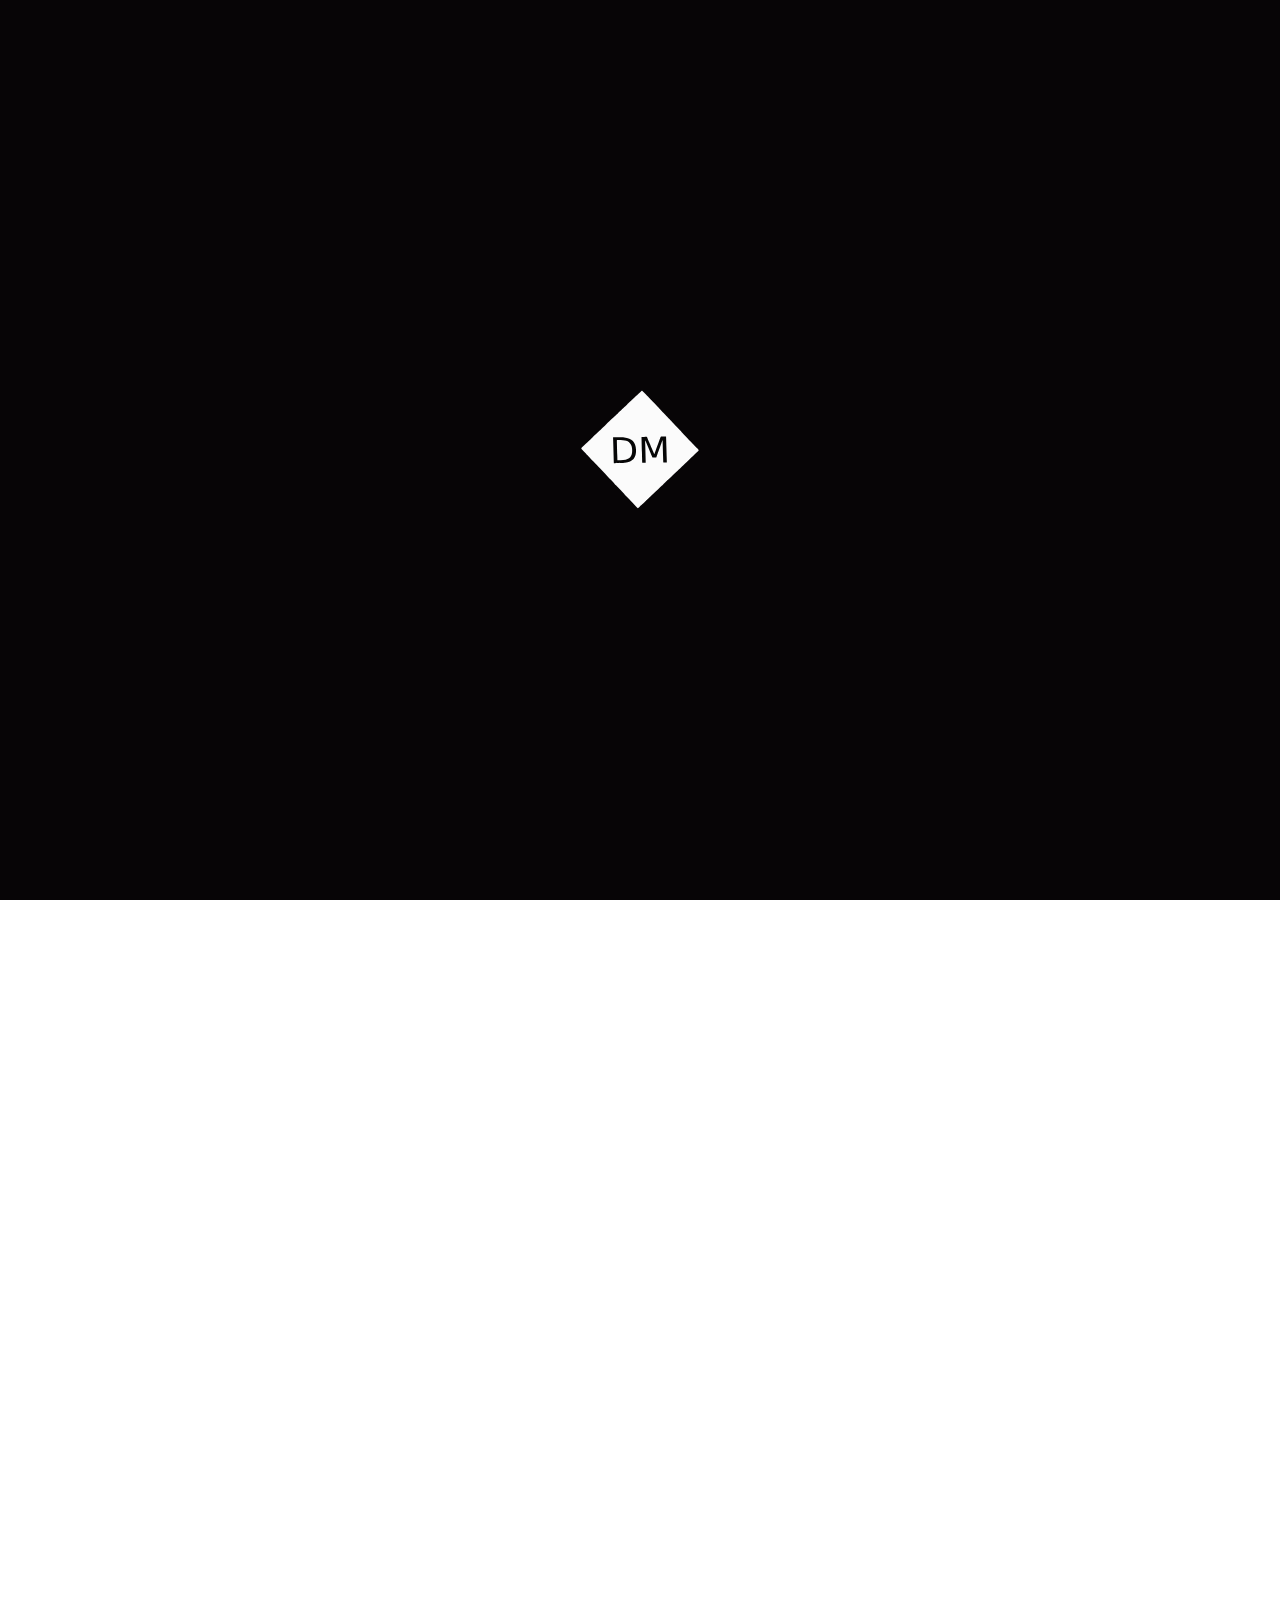
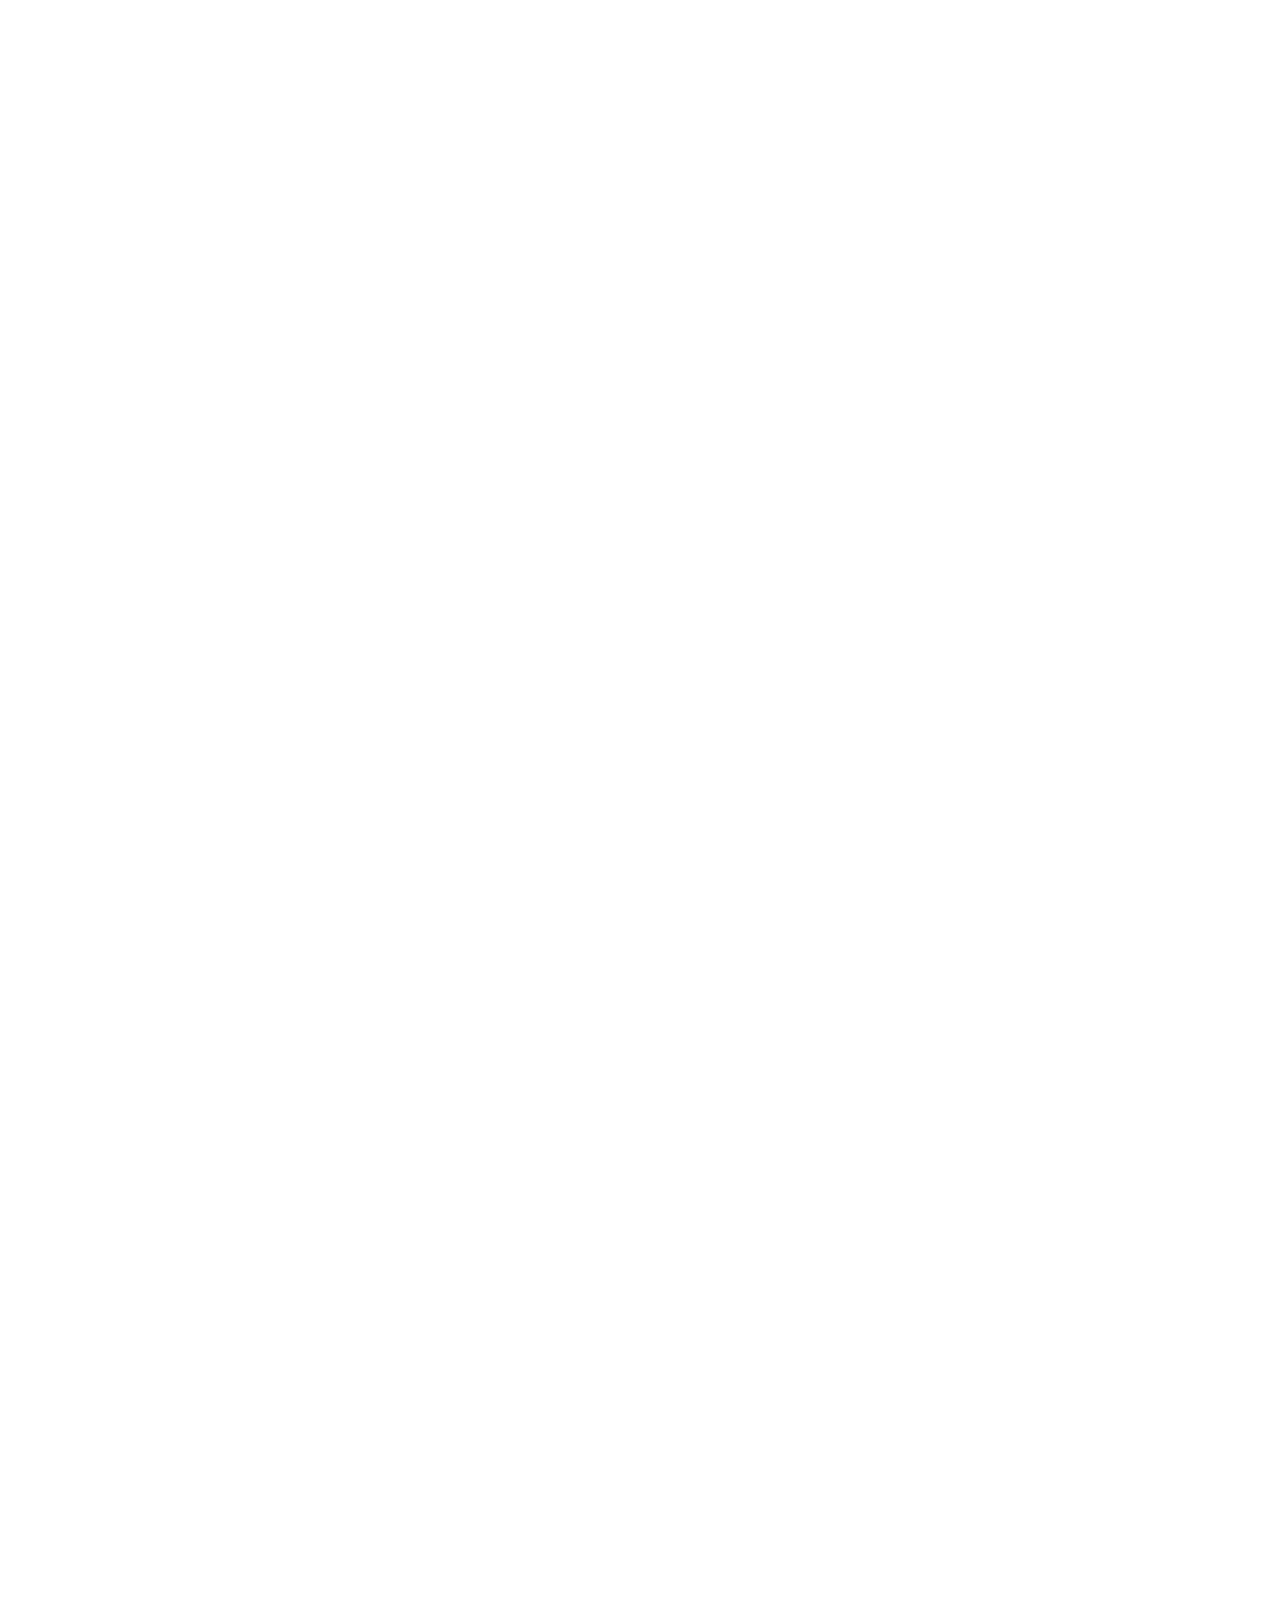
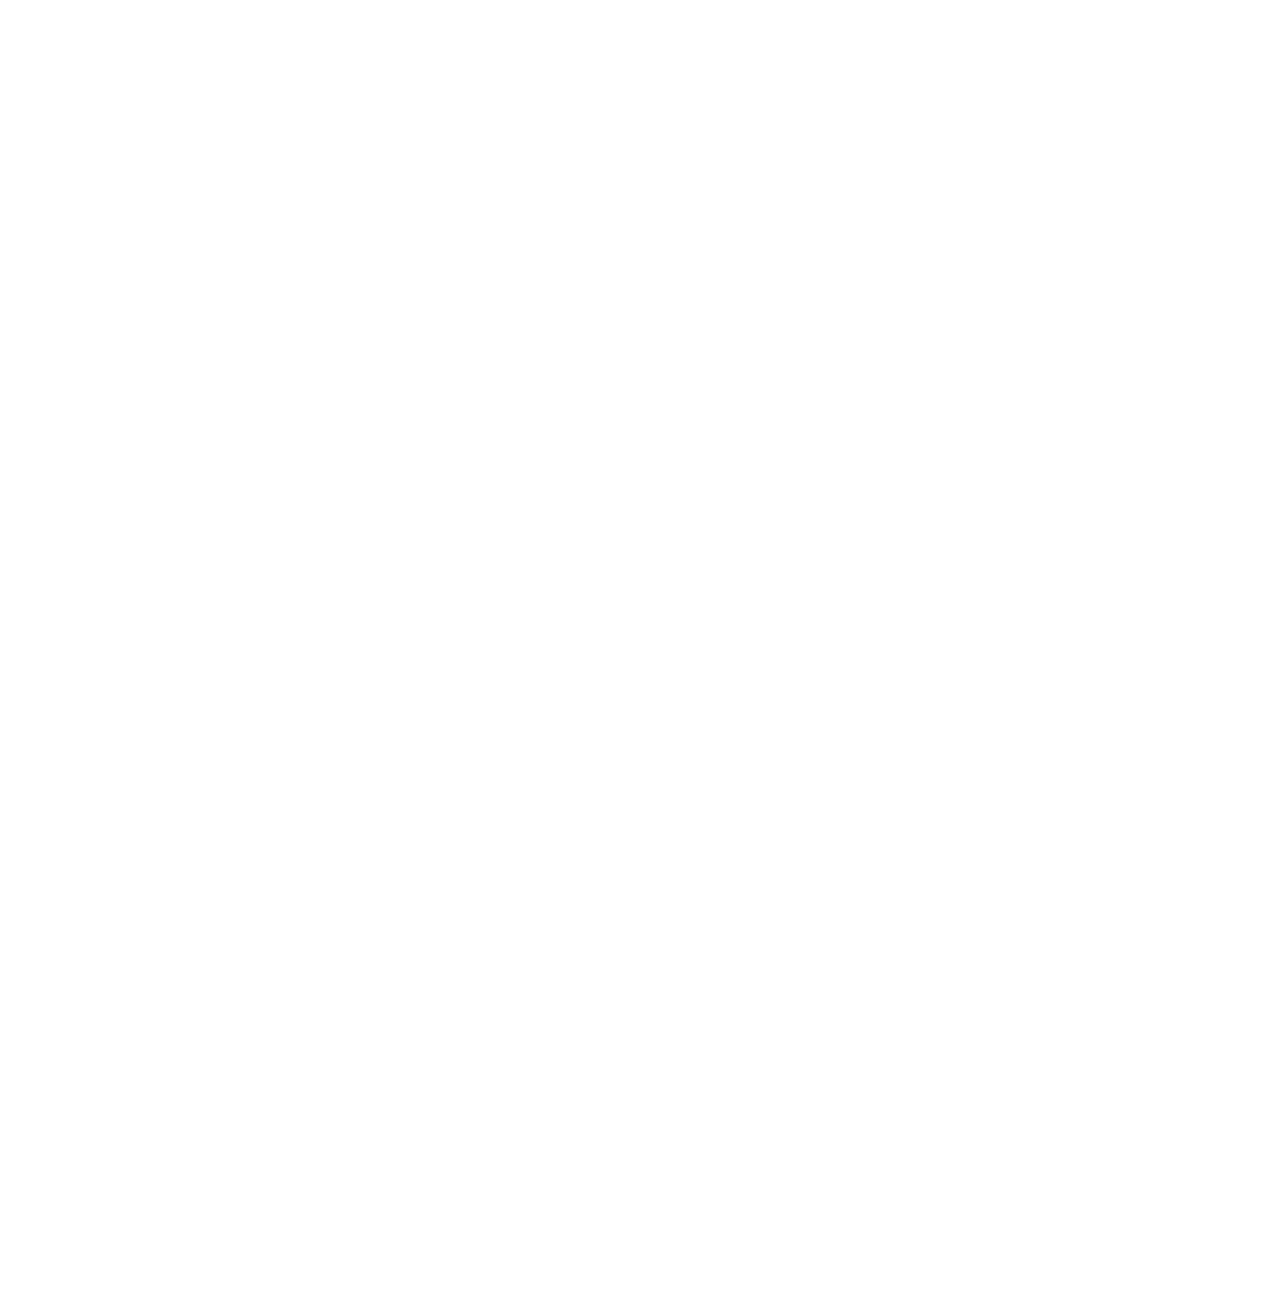
==== commit bad71e5c: "Merge pull request #2 from Ahc45/underconstruction" ====
--- a/index.html
+++ b/index.html
@@ -6,28 +6,45 @@
     <head>
         <meta charset="UTF-8">
         <meta http-equiv="X-UA-Compatible" content="IE=edge">
-        <title>Portfolio</title>
-        <meta name="description" content="">
+        <title>DM CANDAR</title>
+        <link rel="icon" type="image/png" href="/logo.png" sizes="32x32">
+        <link rel="icon" type="image/png" href="/logo.png" sizes="16x16">
+        <meta name="description" content="Simple page for showing works of Dave Mark H. Candar and skills in Web development">
+        <meta name=”robots” content="index, follow">
         <meta name="viewport" content="width=device-width, initial-scale=1">
-        <link rel="stylesheet" href="css/main.css">
         <link rel="stylesheet" href="css/bootstrap.css">
         <link rel="stylesheet" href="css/ionicons.min.css">
-        <link rel="stylesheet" href="css/animate.min.css">
         <link rel="stylesheet" href="https://cdn.jsdelivr.net/gh/konpa/devicon@master/devicon.min.css">
-        <!-- <link href="https://unpkg.com/ionicons@4.5.10-0/dist/css/ionicons.min.css" rel="stylesheet"> -->
+        <link rel="stylesheet" href="css/main.css">
         
         <script src="js/jquery.js"></script>
+        <script src="js/bootstrap.min.js"></script>
         <script src="js/gsap/minified/gsap.min.js"></script>
         <script src="js/gsap/minified/ScrollTrigger.min.js"></script>
-        <!-- <script src="js/fullpage_2.js"></script> -->
         <script src="js/anime.min.js"></script>
-        <script src="js/main.js"></script>
-        <script src="js/bootstrap.min.js"></script>
+        <script src="js/main.js"></script> 
+
+        <!-- Global site tag (gtag.js) - Google Analytics -->
+        <script async src="https://www.googletagmanager.com/gtag/js?id=UA-178042363-1"></script>
+        <script>
+        window.dataLayer = window.dataLayer || [];
+        function gtag(){dataLayer.push(arguments);}
+        gtag('js', new Date());
+
+        gtag('config', 'UA-178042363-1');
+        </script>
+
     </head>
     <body>
         
         <div class="navi-section" id="navi-section">
-            <img src="img/logo.png" class="logo" alt="DM CANDAR LOGO">
+            <!-- <img src="img/logo.png" class="logo" alt="DM CANDAR LOGO"> -->
+            <svg class="logo" id="svg" version="1.1" width="400" height="401.06241699867195" viewBox="0, 0, 400,401.06241699867195">
+                <g id="svgg">
+                    <path id="path0" d="M269.600 155.857 C 269.216 155.961,266.933 161.750,263.268 171.910 C 260.116 180.650,255.346 193.867,252.668 201.282 L 247.800 214.764 247.142 213.482 C 246.781 212.777,243.396 204.820,239.622 195.800 C 235.847 186.780,232.148 177.960,231.401 176.200 C 228.732 169.907,226.487 164.542,224.999 160.903 C 223.016 156.049,223.924 156.389,213.819 156.717 L 205.080 157.000 205.145 160.600 C 205.325 170.510,206.059 197.406,206.399 206.600 C 206.612 212.320,206.887 222.310,207.012 228.800 C 207.138 235.290,207.329 241.185,207.438 241.900 L 207.636 243.200 213.418 243.200 C 218.424 243.200,219.200 243.115,219.200 242.567 C 219.200 239.312,217.907 192.673,217.599 184.829 C 216.911 167.284,216.960 166.787,218.922 171.400 C 222.285 179.308,230.580 199.044,233.800 206.800 C 235.656 211.273,237.821 216.380,238.800 218.600 C 240.427 222.286,241.600 225.206,241.600 225.567 C 241.600 225.859,243.646 226.000,247.900 225.999 L 254.200 225.998 255.930 221.099 C 256.882 218.405,257.902 215.570,258.198 214.800 C 258.494 214.030,261.013 207.010,263.795 199.200 C 266.578 191.390,269.187 184.100,269.593 183.000 C 269.999 181.900,271.472 177.808,272.866 173.907 C 274.260 170.007,275.437 166.947,275.481 167.107 C 275.592 167.506,276.694 203.308,277.207 223.200 C 277.437 232.110,277.718 239.985,277.831 240.700 L 278.036 242.000 283.818 242.000 L 289.600 242.000 289.597 238.700 C 289.596 236.885,289.417 230.630,289.201 224.800 C 288.984 218.970,288.536 204.210,288.206 192.000 C 287.875 179.790,287.486 166.605,287.341 162.700 L 287.078 155.600 278.639 155.646 C 273.998 155.672,269.930 155.766,269.600 155.857 M121.200 157.995 C 115.150 158.126,110.158 158.270,110.107 158.316 C 110.056 158.362,110.104 161.145,110.215 164.500 C 110.805 182.383,111.264 198.231,111.822 220.000 C 112.163 233.310,112.599 244.357,112.790 244.548 C 113.310 245.070,144.646 244.104,149.600 243.414 C 178.602 239.371,191.531 220.327,185.795 190.099 C 180.959 164.612,165.715 157.036,121.200 157.995 M148.100 168.228 C 164.815 171.068,172.278 179.714,173.708 197.897 C 175.765 224.043,165.199 234.008,134.700 234.685 L 124.400 234.913 124.400 231.973 C 124.400 230.356,124.211 223.895,123.980 217.616 C 123.313 199.495,122.495 168.229,122.679 167.900 C 123.021 167.290,144.185 167.564,148.100 168.228 " stroke="none" fill="#060606" fill-rule="evenodd"></path>
+                    <path id="path1" d="M204.795 3.100 C 204.114 3.705,201.420 6.270,198.809 8.800 C 196.199 11.330,193.373 13.972,192.531 14.671 C 191.689 15.370,189.110 17.769,186.800 20.001 C 184.490 22.234,180.469 26.072,177.864 28.530 C 175.259 30.989,170.870 35.205,168.110 37.900 C 165.350 40.595,162.981 42.801,162.846 42.802 C 162.711 42.803,160.440 44.880,157.800 47.418 C 155.160 49.955,150.685 54.229,147.856 56.916 C 145.026 59.602,140.824 63.644,138.516 65.898 C 136.208 68.152,133.753 70.467,133.060 71.044 C 132.367 71.620,129.730 74.067,127.200 76.481 C 124.670 78.895,120.196 83.149,117.258 85.935 C 114.320 88.721,109.730 93.087,107.058 95.637 C 101.332 101.103,94.665 107.447,85.658 116.000 C 82.067 119.410,75.770 125.455,71.665 129.433 C 67.559 133.412,63.183 137.579,61.941 138.693 C 60.698 139.807,58.234 142.132,56.464 143.859 C 53.194 147.052,45.238 154.648,41.146 158.486 C 38.623 160.851,34.924 164.356,27.744 171.183 C 25.073 173.722,20.234 178.320,16.991 181.400 C 1.211 196.386,2.236 194.557,6.900 199.416 C 8.715 201.307,11.550 204.258,13.200 205.974 C 14.850 207.690,17.083 210.063,18.163 211.247 C 19.243 212.431,22.179 215.560,24.688 218.200 C 27.196 220.840,31.263 225.123,33.725 227.718 C 36.186 230.313,40.299 234.633,42.865 237.318 C 50.328 245.128,52.317 247.227,55.068 250.200 C 60.634 256.213,72.941 269.134,80.400 276.795 C 82.490 278.941,85.190 281.838,86.400 283.232 C 87.610 284.626,90.040 287.248,91.800 289.058 C 93.560 290.868,97.340 294.817,100.200 297.833 C 103.060 300.850,107.290 305.252,109.600 307.617 C 111.910 309.982,114.188 312.404,114.662 312.998 C 115.136 313.593,117.476 316.113,119.862 318.599 C 122.248 321.085,126.540 325.594,129.400 328.619 C 132.260 331.645,136.523 336.118,138.874 338.560 C 141.225 341.002,143.385 343.287,143.674 343.639 C 143.963 343.990,146.180 346.332,148.600 348.845 C 151.020 351.357,155.430 356.001,158.400 359.165 C 161.370 362.329,165.625 366.826,167.856 369.159 C 176.605 378.307,185.646 387.808,189.968 392.395 C 193.299 395.930,193.026 395.974,198.062 391.100 C 200.393 388.845,204.595 384.840,207.401 382.200 C 210.206 379.560,214.654 375.295,217.285 372.722 C 219.916 370.149,222.224 367.989,222.414 367.922 C 222.603 367.855,225.077 365.550,227.912 362.800 C 230.746 360.050,235.364 355.640,238.174 353.000 C 245.183 346.415,259.376 332.835,268.066 324.400 C 270.446 322.090,274.579 318.130,277.251 315.600 C 279.923 313.070,284.359 308.795,287.109 306.100 C 289.858 303.405,292.223 301.200,292.363 301.200 C 292.503 301.200,294.629 299.265,297.088 296.900 C 299.548 294.535,304.033 290.260,307.057 287.400 C 310.081 284.540,314.386 280.400,316.625 278.200 C 318.863 276.000,321.754 273.280,323.047 272.156 C 324.341 271.031,326.955 268.601,328.856 266.756 C 330.757 264.910,334.794 261.060,337.828 258.200 C 340.861 255.340,345.515 250.909,348.171 248.352 C 350.827 245.796,357.590 239.323,363.200 233.969 C 368.810 228.614,374.973 222.668,376.895 220.756 C 378.817 218.844,380.977 216.792,381.695 216.195 C 382.413 215.599,384.999 213.196,387.443 210.856 C 389.887 208.515,392.902 205.670,394.143 204.533 C 397.472 201.484,397.688 201.991,389.400 193.399 C 387.860 191.802,384.440 188.206,381.800 185.408 C 379.160 182.609,374.913 178.133,372.363 175.460 C 367.279 170.132,361.009 163.525,353.000 155.054 C 350.140 152.029,345.910 147.584,343.600 145.175 C 341.290 142.766,339.139 140.482,338.820 140.098 C 338.500 139.714,336.171 137.240,333.643 134.600 C 325.863 126.475,320.002 120.305,315.200 115.185 C 312.670 112.487,308.519 108.102,305.977 105.440 C 303.434 102.778,299.924 99.095,298.177 97.255 C 296.429 95.416,294.100 92.967,293.000 91.813 C 291.900 90.659,288.750 87.336,286.000 84.427 C 283.250 81.518,279.200 77.281,277.000 75.011 C 274.800 72.740,272.370 70.159,271.600 69.274 C 270.830 68.390,268.310 65.708,266.000 63.315 C 263.690 60.922,259.910 56.979,257.600 54.553 C 252.705 49.412,242.064 38.253,238.600 34.629 C 237.280 33.249,233.500 29.284,230.200 25.818 C 226.900 22.353,222.310 17.575,220.000 15.201 C 217.690 12.827,213.910 8.886,211.601 6.442 C 207.061 1.640,206.660 1.443,204.795 3.100 M287.341 162.700 C 287.486 166.605,287.875 179.790,288.206 192.000 C 288.536 204.210,288.984 218.970,289.201 224.800 C 289.417 230.630,289.596 236.885,289.597 238.700 L 289.600 242.000 283.818 242.000 L 278.036 242.000 277.831 240.700 C 277.718 239.985,277.437 232.110,277.207 223.200 C 276.694 203.308,275.592 167.506,275.481 167.107 C 275.437 166.947,274.260 170.007,272.866 173.907 C 271.472 177.808,269.999 181.900,269.593 183.000 C 269.187 184.100,266.578 191.390,263.795 199.200 C 261.013 207.010,258.494 214.030,258.198 214.800 C 257.902 215.570,256.882 218.405,255.930 221.099 L 254.200 225.998 247.900 225.999 C 243.646 226.000,241.600 225.859,241.600 225.567 C 241.600 225.206,240.427 222.286,238.800 218.600 C 237.821 216.380,235.656 211.273,233.800 206.800 C 230.580 199.044,222.285 179.308,218.922 171.400 C 216.960 166.787,216.911 167.284,217.599 184.829 C 217.907 192.673,219.200 239.312,219.200 242.567 C 219.200 243.115,218.424 243.200,213.418 243.200 L 207.636 243.200 207.438 241.900 C 207.329 241.185,207.138 235.290,207.012 228.800 C 206.887 222.310,206.612 212.320,206.399 206.600 C 206.059 197.406,205.325 170.510,205.145 160.600 L 205.080 157.000 213.819 156.717 C 223.924 156.389,223.016 156.049,224.999 160.903 C 226.487 164.542,228.732 169.907,231.401 176.200 C 232.148 177.960,235.847 186.780,239.622 195.800 C 243.396 204.820,246.781 212.777,247.142 213.482 L 247.800 214.764 252.668 201.282 C 255.346 193.867,260.116 180.650,263.268 171.910 C 266.933 161.750,269.216 155.961,269.600 155.857 C 269.930 155.766,273.998 155.672,278.639 155.646 L 287.078 155.600 287.341 162.700 M147.400 158.447 C 173.075 160.813,185.616 173.898,186.670 199.421 C 187.764 225.916,176.136 239.715,149.600 243.414 C 144.646 244.104,113.310 245.070,112.790 244.548 C 112.599 244.357,112.163 233.310,111.822 220.000 C 111.264 198.231,110.805 182.383,110.215 164.500 C 110.104 161.145,110.056 158.362,110.107 158.316 C 110.794 157.698,140.395 157.802,147.400 158.447 M122.679 167.900 C 122.495 168.229,123.313 199.495,123.980 217.616 C 124.211 223.895,124.400 230.356,124.400 231.973 L 124.400 234.913 134.700 234.685 C 161.499 234.090,171.561 227.258,173.647 208.241 C 175.836 188.280,168.370 173.550,154.000 169.480 C 148.166 167.828,123.419 166.579,122.679 167.900 " stroke="none" fill="#fbfbfb" fill-rule="evenodd"></path>
+                </g>
+            </svg>
             <div class="nav-hamburger">
                <div id="nav-icon1" class="">
                    <span></span>
@@ -50,9 +67,9 @@
                                 <li><a href="#contact"><div><span>4</span> CONTACT</div></a></li>
                             </ul>
                             <div class="contact-div">
-                                <p><i class="ion-ios-navigate"></i>  88 Sampaguita St. Villa Esperanza, Molino 2, Bacoor Cavite</p>
-                                <p><i class="ion-ios-contact"></i>  +6395690254355</p>
-                                <p><i class="ion-ios-mail"></i>  Davemarkcandar@gmail.com</p>
+                               <p> <a href="tel:+6395690254355"><i class="ion-ios-navigate"></i>  88 Sampaguita St. Villa Esperanza, Molino 2, Bacoor Cavite</a></p>
+                               <p><a href="tel:+6395690254355"><i class="ion-ios-contact"></i>  +6395690254355</a></p> 
+                               <p> <a href="mailto:davemarkcandar@gmail.com"><i class="ion-ios-mail"></i>  Davemarkcandar@gmail.com</a></p>
                             </div>
                         </div>
                     </div>
@@ -61,7 +78,7 @@
                         <div class="center-flex align-center">
                             <div class="social-nav">
                                 <ul class="">
-                                    <li><a href="facebook.com"><i class="ion-logo-facebook mr-2"></i> Facebook</a></li>
+                                    <li><a href="https://www.facebook.com/AHC45"><i class="ion-logo-facebook mr-2"></i> Facebook</a></li>
                                     <li><a href="Linkin.com"><i class="ion-logo-linkedin mr-2"></i> Linkin</a></li>
                                     <li><a href="github.com"></a><i class="ion-logo-github mr-2"></i> Github</a></li>
                                     <li><a href="codepen.com"><i class="ion-logo-codepen mr-2"></i> Codepen</a></li>
@@ -80,7 +97,7 @@
                         <div class="lead-hero-landing">
                             <div id="text-hero">
                                 <h1 class="gotham hero-title">  < <span class="typewrite" data-period="2000"
-                                     data-type='[ "DAVE MARK", "", "FULL STACK", "DEVELOPER","DESIGNER" ,"DEV OPS"]'><span class="wrap"></span></span> > </h1>
+                                     data-type='[ "DAVE MARK", "FULLSTACK", "DEVELOPER","DESIGNER" ,"DEV OPS"]'><span class="wrap"></span></span> > </h1>
                             </div>
                             <div class="mt-3" id="lead-text-ul">
                                 <ul class="gotham">
@@ -92,7 +109,7 @@
                         </div>
                     </div>
 
-                    <div class="bg-cover" style="background:url('img/hero-bg.jpg')"></div>
+                    <div class="bg-cover" style="background:url('img/hero-bg.png')"></div>
                 </div>
             </section>
             <section class="section dark-secondary to-animate" id="about">
@@ -102,12 +119,15 @@
                 <div class="container ">
                     <div class="row flex align-center vh-90" >
                         <div class="col-md-10">
-                            <h1 class="hero-title-3 f-right">ABOUT ME</h1>
+                            <h1 class="hero-title-3 f-right hide-small">ABOUT ME</h1>
                             
                             <H3 class="gotham">Hi. I'm Dave Mark Candar, nice to meet you!</H3>
-                            <p>I am an inspiring Web Developer and your one man IT department, some says I'm your Jack of all TECH.</p>
+                            <p>I am an inspiring Web Developer and one man IT department, some says I  am Jack of all TECH.</p>
                             <br>
                             <p>I am passionate about building excellent software that improves the lives of those around me. I specialize in creating software for clients ranging from individuals and small-businesses all the way to large enterprise corporations. What would you do if you had a software expert available at your fingertips?</p>
+                            <br>
+                            <a href="https://drive.google.com/file/d/1Cg6PAtvLhsgiJUhL0Bc-rJRSbLwB5CUK/view?usp=sharing" target="_blank" class="btn-sm btn btn-black">View Resume.</a>
+            
                         </div>    
                     </div>
                 </div>
@@ -140,7 +160,7 @@
                                 <div><i data-iname="HTML 5" data-icon="devicon-html5-plain" class="devicon-html5-plain"></i></div>
                                 <div><i data-iname="Webpack" data-icon="devicon-webpack-plain" class="devicon-webpack-plain"></i></div>
                                 <div><i data-iname="Apache" data-icon="devicon-apache-plain"class="devicon-apache-plain"></i></div>
-                                <div><i data-iname="Google Stack (fibase, g-suite, Cloud, Dialogflow)" data-icon="devicon-google-plain" class="devicon-google-plain"></i></div>
+                                <div><i data-iname="Google Stack <span tyle='font-size:16px'>(fibase, g-suite, Cloud, Dialogflow)</span>" data-icon="devicon-google-plain" class="devicon-google-plain"></i></div>
                             </div>
                             <h4 id="icon-desc"  class="hero-title-4 text-white gotham stacks-desc animate right-dash">React Native</h4>
                         </div>
@@ -160,7 +180,7 @@
                 <div class="bg-black-project"></div>
                 <div id="health-center" >
                     <div id="project-image-container">
-                        <img src="https://ahc45.github.io/Portfolio/img/projects/healthcenter.png" alt="Dave Mark Health Center Project" class="img-fluid">
+                        <img src="/img/projects/healthcenter.png" alt="Dave Mark Health Center Project" class="img-fluid">
                     </div>
 
                     <div id="project-des" class="">
@@ -172,7 +192,7 @@
                 
                 <div id="dm-ai" class="d-none" >
                     <div id="project-image-container">
-                        <img src="https://ahc45.github.io/Portfolio/img/projects/DM AI.png" alt="Dave Mark Health Center Project" class="img-fluid portrait">
+                        <img src="/img/projects/DM AI.png" alt="Dave Mark Health Center Project" class="img-fluid portrait">
                     </div>
                     <div id="project-des">
                         <a class="btn btn-primary btn-md btn-lg btn-black modal-trigger" data-target="#dm-ai-modal">VIEW MORE</a>
@@ -181,16 +201,16 @@
                 </div>  
                 <div id="student-id" class="d-none"> 
                     <div id="project-image-container">
-                        <img src="https://ahc45.github.io/Portfolio/img/projects/STUDENT_ID_CASHCARD.png" alt="Dave Mark Health Center Project" class="img-fluid">
+                        <img src="/img/projects/STUDENT_ID_CASHCARD.png" alt="Dave Mark Health Center Project" class="img-fluid">
                     </div>
                     <div id="project-des">
                         <a class="btn btn-primary btn-md btn-lg btn-black modal-trigger" data-target="#studen-id-modal">VIEW MORE</a>
-                    <h1 class="hero-title-2 f-base ">STUDEND ID CASH CARD</h1>
+                    <h1 class="hero-title-2 f-base ">STUDENT ID CASH CARD</h1>
                     </div>
                 </div>
                 <div id="maqlit" class="d-none">
                     <div id="project-image-container">
-                        <img src="https://ahc45.github.io/Portfolio/img/projects/maqlit.png" alt="Dave Mark Health Center Project" class="img-fluid">
+                        <img src="/img/projects/maqlit.png" alt="Dave Mark Health Center Project" class="img-fluid">
                     </div>
                     <div id="project-des">
                         <a class="btn btn-primary btn-md btn-lg btn-black modal-trigger" data-target="#maqlit-modal">VIEW MORE</a>
@@ -199,7 +219,7 @@
                 </div>
                 <div id="day1" class="d-none">
                     <div id="project-image-container">
-                        <img src="https://ahc45.github.io/Portfolio/img/projects/maqlit.png" alt="Dave Mark Health Center Project" class="img-fluid">
+                        <img src="/img/projects/Day1.png" alt="Dave Mark Health Center Project" class="img-fluid">
                     </div>
                     <div id="project-des">
                         <a class="btn btn-primary btn-md btn-lg btn-black modal-trigger" data-target="#day1-modal">VIEW MORE</a>
@@ -218,25 +238,33 @@
                     <div class="modal-gsap-content ">
 
                         <div class="modal-img-hero">
-                            <img src="https://ahc45.github.io/Portfolio/img/projects/healthcenter.png" class="img-fluid">
+                            <img src="/img/projects/healthcenter.png" class="img-fluid">
                         </div>
                         <div class="container-fluid pad0 m-0 ">
                             <div class="row ">
                                 <div class="col-md-8 p-0">
                                     <div class="content-area-modal">
 
-                                        <h1 class="hero-title-3">HEALTH CENTER</h1>
-                                        <div class="tal mt-3">Lorem ipsum dolor sit amet, consectetur adipisicing elit. Corporis quo recusandae facere quis eaque repellat, quam non quibusdam ratione temporibus voluptatum harum incidunt fuga nostrum, maiores ipsa sed! Quod, id!
-                                        Totam perferendis itaque nulla est, porro placeat molestias? Repellendus, illo? Consequuntur quasi iure deserunt voluptatem excepturi consectetur, atque veniam modi! Repudiandae placeat assumenda obcaecati pariatur exercitationem est nostrum, quibusdam laboriosam?
-                                        Saepe ut quas sed eos quia! Repellat aperiam vero dolorum voluptas ab deleniti reprehenderit consectetur nam veritatis ipsum? Iste aspernatur officiis accusantium soluta dignissimos quisquam ea nam temporibus, aut nihil?
-                                        Incidunt sed perferendis voluptates. Fuga assumenda alias vitae. Eos, deserunt, deleniti et accusamus nisi iste sapiente harum id esse molestiae sint obcaecati sit quos minima porro hic facilis explicabo alias!
-                                        <BR>
-                                        Enim aperiam dolorum ullam officiis consectetur repudiandae facilis, sequi asperiores ipsam laborum dicta placeat natus minima praesentium cupiditate totam quasi veniam, animi maxime. Facilis quidem ad quaerat saepe nisi sint.
-                                        Mollitia quasi, explicabo reprehenderit consectetur sint saepe esse iusto aspernatur provident deleniti rerum doloremque officia aut sapiente delectus quidem ea, molestiae cumque magnam blanditiis animi quia nobis. Nostrum, odit dicta!
-                                        Similique quas numquam quod totam exercitationem ut alias. Ex soluta molestias fugit repellendus. Ratione odit natus blanditiis possimus recusandae iure necessitatibus hic iste temporibus dolor! Culpa ut odio voluptatum. Numquam!
-                                        Distinctio in magni magnam eaque delectus earum eveniet voluptatibus inventore, facilis illum ipsa asperiores. Beatae, dignissimos! Tempore iusto reprehenderit, animi porro molestias dicta facilis dolores, reiciendis sint obcaecati libero nihil.
-                                        Odio commodi architecto ratione cumque laborum impedit eveniet eum expedita, enim culpa quos consequatur doloremque pariatur soluta dicta iusto. Recusandae pariatur repellendus minus molestiae accusantium, odio non quia dicta magni!
-                                        Omnis, corrupti tenetur commodi beatae optio necessitatibus! Hic porro animi soluta. Libero, commodi fugiat. Quisquam iusto deserunt assumenda dicta voluptas, sit, quibusdam provident aliquid asperiores placeat id fugit distinctio earum!</div>
+                                        <h4 class="">HEALTH CENTER</h4>
+                                        <div class="tal mt-3">
+                                            <p>
+                                                One of the problem faced by today’s health center is the increasing large numbers of record and managing information. 
+                                                Missplaced and dupicated unwated records are the pain in the ass and data of patients are difficult to find.
+                                                <br>
+                                                A group of individual aproach me to build a system that will manage infomation, easy access, flexible and reliable.
+                                                As a problem solver there is no hesitation  to accept the challenge.
+                                                I started data gathering, Analyzing the manual proccess to transfrom into digital and considering user's capabilities of transitioning from manual to computerized information system.
+                                                <br>
+                                                This project consist of the following:
+                                                <ul>
+                                                    <li>Data management</li>
+                                                    <li>Appointments</li>
+                                                    <li>Clear report of inputed data.</li>
+                                                    <li>Users management</li>
+                                                </ul>
+                                                The projects repositories can be found in<a  class="red" href="https://github.com/Ahc45/healthcenter"> Github</a>
+                                            </p>
+                                        </div>
                                     </div>
                                 </div>
                             </div>
@@ -247,23 +275,61 @@
                     <div class="modal-gsap-head">
                         <span class="close-gmodal" data-close="#dm-ai-modal">&times;</span>
                     </div>
-                    <div class="modal-gsap-content ">
+                    <div class="modal-gsap-content gotham">
                         <div class="modal-img-hero">
-                            <img src="https://ahc45.github.io/Portfolio/img/projects/DM AI.png" class="img-fluid portrait">
+                            <img src="/img/projects/DM AI.png" class="img-fluid portrait">
                         </div>
                         <div class="container-fluid pad0 m-0 ">
                             <div class="row ">
                                 <div class="col-md-8 p-0">
                                     <div class="content-area-modal">
-                                        <h1 class="hero-title-3">DM AI</h1>
-                                        <div class="tal mt-3">Lorem ipsum dolor sit amet, consectetur adipisicing elit. Corporis quo recusandae facere quis eaque repellat, quam non quibusdam ratione temporibus voluptatum harum incidunt fuga nostrum, maiores ipsa sed! Quod, id!
-                                        Totam perferendis itaque nulla est, porro placeat molestias? Repellendus, illo? Consequuntur quasi iure deserunt voluptatem excepturi consectetur, atque veniam modi! Repudiandae placeat assumenda obcaecati pariatur exercitationem est nostrum, quibusdam laboriosam?
-                                        Saepe ut quas sed eos quia! Repellat aperiam vero dolorum voluptas ab deleniti reprehenderit consectetur nam veritatis ipsum? Iste aspernatur officiis accusantium soluta dignissimos quisquam ea nam temporibus, aut nihil?
-                                        Incidunt sed perferendis voluptates. Fuga assumenda alias vitae. Eos, deserunt, deleniti et accusamus nisi iste sapiente harum id esse molestiae sint obcaecati sit quos minima porro hic facilis explicabo alias!
-                                        <BR>
-                                        Enim aperiam dolorum ullam officiis consectetur repudiandae facilis, sequi asperiores ipsam laborum dicta placeat natus minima praesentium cupiditate totam quasi veniam, animi maxime. Facilis quidem ad quaerat saepe nisi sint.
-                                        Mollitia quasi, explicabo reprehenderit consectetur sint saepe esse iusto aspernatur provident deleniti rerum doloremque officia aut sapiente delectus quidem ea, molestiae cumque magnam blanditiis animi quia nobis. Nostrum, odit dicta!
-                                            Omnis, corrupti tenetur commodi beatae optio necessitatibus! Hic porro animi soluta. Libero, commodi fugiat. Quisquam iusto deserunt assumenda dicta voluptas, sit, quibusdam provident aliquid asperiores placeat id fugit distinctio earum!</div>
+                                        <h3 class="hero-title-3">DM AI</h3>
+                                        <p>
+                                            2017 I started crafting prototypes using microcontrollers like Arduino, ESP, and Rasberry PI.
+                                            I am known student freelance developer in our school because of my skills in problem solving and programming.
+                                            Hardware protoypes was my forte, and then I started integrating scripting langguages with microcontrollers.
+                                            Some of it is like.
+                                            <ul>
+                                                <li>PHP to Arduino</li>
+                                                <li>Arduino to JS</li>
+                                                <li>Client Side - Microcontroller.</li>
+                                            </ul>
+                                            with API base archetechture.
+                                            <br>
+                                            With this Tech STACK I helped a group of student with their idea in solving the problem of helping disable people in controlling
+                                            appliances through thier phones.
+                                            
+                                            The system can switch on/off appliances, that is directly connected to the system, by using voice command,AR or tap.
+
+                                            This project technology consist of the following:
+                                            <ul>
+                                                <li> 
+                                                    <p>Dialogflow</p>
+                                                    <p style="font-size: 10px;">For voice command and autoresponse.</p>
+                                                </li>
+                                                <li> 
+                                                    <p>Firebase</p>
+                                                    <p style="font-size: 10px;">For storing appliances data.</p>
+                                                </li>
+                                                <li> 
+                                                    <p>React Native</p>
+                                                    <p style="font-size: 10px;">Framework to use in building a mobile application.</p>
+                                                </li>
+                                                <li> 
+                                                    <p>Bluetooth technology</p>
+                                                    <p style="font-size: 10px;">A connection beetween the harware and the mobile application.</p>
+                                                </li>
+                                                <li> 
+                                                    <p>Aduino</p>
+                                                    <p style="font-size: 10px;">Microcontroller I user for appliances connection.</p>
+                                                </li>
+                                                <li> 
+                                                    <p>AR Technology</p>
+                                                    <p style="font-size: 10px;">Augmented reality will detect the registered appliances.</p>
+                                                </li>
+                                            </ul>
+                                        
+                                        </p>
                                     </div>
                                 </div>
                             </div>
@@ -276,22 +342,39 @@
                     </div>
                     <div class="modal-gsap-content ">
                         <div class="modal-img-hero">
-                            <img src="https://ahc45.github.io/Portfolio/img/projects/healthcenter.png" class="img-fluid">
+                            <img src="/img/projects/maqlit.png" class="img-fluid">
                         </div>
                         <div class="container-fluid pad0 m-0 ">
                             <div class="row ">
                                 <div class="col-md-8 p-0">
                                     <div class="content-area-modal">
 
-                                        <h1 class="hero-title-3">MAQLIT'S WEBSITE</h1>
-                                        <div class="tal mt-3">Lorem ipsum dolor sit amet, consectetur adipisicing elit. Corporis quo recusandae facere quis eaque repellat, quam non quibusdam ratione temporibus voluptatum harum incidunt fuga nostrum, maiores ipsa sed! Quod, id!
-                                        Totam perferendis itaque nulla est, porro placeat molestias? Repellendus, illo? Consequuntur quasi iure deserunt voluptatem excepturi consectetur, atque veniam modi! Repudiandae placeat assumenda obcaecati pariatur exercitationem est nostrum, quibusdam laboriosam?
-                                        Saepe ut quas sed eos quia! Repellat aperiam vero dolorum voluptas ab deleniti reprehenderit consectetur nam veritatis ipsum? Iste aspernatur officiis accusantium soluta dignissimos quisquam ea nam temporibus, aut nihil?
-                                        Incidunt sed perferendis voluptates. Fuga assumenda alias vitae. Eos, deserunt, deleniti et accusamus nisi iste sapiente harum id esse molestiae sint obcaecati sit quos minima porro hic facilis explicabo alias!
-                                        <BR>
-                                        Enim aperiam dolorum ullam officiis consectetur repudiandae facilis, sequi asperiores ipsam laborum dicta placeat natus minima praesentium cupiditate totam quasi veniam, animi maxime. Facilis quidem ad quaerat saepe nisi sint.
-                                        Mollitia quasi, explicabo reprehenderit consectetur sint saepe esse iusto aspernatur provident deleniti rerum doloremque officia aut sapiente delectus quidem ea, molestiae cumque magnam blanditiis animi quia nobis. Nostrum, odit dicta!
-                                            Omnis, corrupti tenetur commodi beatae optio necessitatibus! Hic porro animi soluta. Libero, commodi fugiat. Quisquam iusto deserunt assumenda dicta voluptas, sit, quibusdam provident aliquid asperiores placeat id fugit distinctio earum!</div>
+                                        <h3 class="hero-title-3">MAQLIT'S WEBSITE</h3>
+                                        <p>
+                                            Maqlit is a construction supplies trading,
+                                            They have a good products and services, also a construction specialist.
+                                            <br>
+                                            They  offer solution for client who in need of supplies.
+                                            Their reputation is good both from clients and partners but the problem is they dont have online profile for branding and products showcase.
+                                            <br>
+                                            The good thing happen is they reach me to build their website for inquiries, product showcase and branding.
+                                            As an inspiring developer I accept the offer of helping them.
+
+                                            I build the website and equip with SEO, Messenger and Emails, also Optimized the content and user friendly UI with responsive design.
+                                            The effort I included in this project are: 
+                                            <ul>
+                                                <li>UI design</li>
+                                                <li>Prototype</li>
+                                                <li>Testing and development</li>
+                                                <li>Custom template making</li>
+                                                <li>Server Configuration</li>
+                                                <li>Site Security</li>
+                                                <li>Custom Functions and DB Archetechture</li>
+                                            </ul>
+
+                                            You can visit the site <a href="https://maqlit.com" class="red">here</a> 
+
+                                        </p>
                                     </div>
                                 </div>
                             </div>
@@ -304,7 +387,7 @@
                     </div>
                     <div class="modal-gsap-content ">
                         <div class="modal-img-hero">
-                            <img src="https://ahc45.github.io/Portfolio/img/projects/healthcenter.png" class="img-fluid">
+                            <img src="/img/projects/Day1.png" class="img-fluid">
                         </div>
                         <div class="container-fluid pad0 m-0 ">
                             <div class="row ">
@@ -312,14 +395,26 @@
                                     <div class="content-area-modal">
 
                                         <h1 class="hero-title-3">DAY 1</h1>
-                                        <div class="tal mt-3">Lorem ipsum dolor sit amet, consectetur adipisicing elit. Corporis quo recusandae facere quis eaque repellat, quam non quibusdam ratione temporibus voluptatum harum incidunt fuga nostrum, maiores ipsa sed! Quod, id!
-                                        Totam perferendis itaque nulla est, porro placeat molestias? Repellendus, illo? Consequuntur quasi iure deserunt voluptatem excepturi consectetur, atque veniam modi! Repudiandae placeat assumenda obcaecati pariatur exercitationem est nostrum, quibusdam laboriosam?
-                                        Saepe ut quas sed eos quia! Repellat aperiam vero dolorum voluptas ab deleniti reprehenderit consectetur nam veritatis ipsum? Iste aspernatur officiis accusantium soluta dignissimos quisquam ea nam temporibus, aut nihil?
-                                        Incidunt sed perferendis voluptates. Fuga assumenda alias vitae. Eos, deserunt, deleniti et accusamus nisi iste sapiente harum id esse molestiae sint obcaecati sit quos minima porro hic facilis explicabo alias!
-                                        <BR>
-                                        Enim aperiam dolorum ullam officiis consectetur repudiandae facilis, sequi asperiores ipsam laborum dicta placeat natus minima praesentium cupiditate totam quasi veniam, animi maxime. Facilis quidem ad quaerat saepe nisi sint.
-                                        Mollitia quasi, explicabo reprehenderit consectetur sint saepe esse iusto aspernatur provident deleniti rerum doloremque officia aut sapiente delectus quidem ea, molestiae cumque magnam blanditiis animi quia nobis. Nostrum, odit dicta!
-                                            Omnis, corrupti tenetur commodi beatae optio necessitatibus! Hic porro animi soluta. Libero, commodi fugiat. Quisquam iusto deserunt assumenda dicta voluptas, sit, quibusdam provident aliquid asperiores placeat id fugit distinctio earum!</div>
+                                        Day 1 is a business enhancement platform for enterprises of all sizes that want to excel in the digital world and undergo total digital transformation.
+                                        <br>
+                                        With Day 1 I grow and learn a lot of thing of being professional, Developer and workmate.
+                                        This is my official Office job where I help the company, in IT solutions.
+                                        Day 1 helps me showcase my skills in development and enhance my coding skills from the challenges.
+                                        <br>
+                                        Most of my work here are: 
+                                        <ul>
+                                            <li>Development of new features</li>
+                                            <li>System support for technical</li>
+                                            <li>Database Management</li>
+                                            <li>System Analyst</li>
+                                            <li>Platform maintenance</li>
+                                            <li>Dev Ops</li>
+                                            <li>Full Stack Development</li>
+                                        </ul>
+                                        I grow everyday in this company. I love the people and specially the culture.
+                                        One of the challenge is I am the only in house developer so that I need to grow more and be responsible.
+
+                                        Visit the site to see some of my craft <a class="red" href="https://day1.ph"> day1.ph</a>
                                     </div>
                                 </div>
                             </div>
@@ -340,14 +435,25 @@
                                     <div class="content-area-modal">
 
                                         <h1 class="hero-title-3">STUDENT ID CASHCARD</h1>
-                                        <div class="tal mt-3">Lorem ipsum dolor sit amet, consectetur adipisicing elit. Corporis quo recusandae facere quis eaque repellat, quam non quibusdam ratione temporibus voluptatum harum incidunt fuga nostrum, maiores ipsa sed! Quod, id!
-                                        Totam perferendis itaque nulla est, porro placeat molestias? Repellendus, illo? Consequuntur quasi iure deserunt voluptatem excepturi consectetur, atque veniam modi! Repudiandae placeat assumenda obcaecati pariatur exercitationem est nostrum, quibusdam laboriosam?
-                                        Saepe ut quas sed eos quia! Repellat aperiam vero dolorum voluptas ab deleniti reprehenderit consectetur nam veritatis ipsum? Iste aspernatur officiis accusantium soluta dignissimos quisquam ea nam temporibus, aut nihil?
-                                        Incidunt sed perferendis voluptates. Fuga assumenda alias vitae. Eos, deserunt, deleniti et accusamus nisi iste sapiente harum id esse molestiae sint obcaecati sit quos minima porro hic facilis explicabo alias!
-                                        <BR>
-                                        Enim aperiam dolorum ullam officiis consectetur repudiandae facilis, sequi asperiores ipsam laborum dicta placeat natus minima praesentium cupiditate totam quasi veniam, animi maxime. Facilis quidem ad quaerat saepe nisi sint.
-                                        Mollitia quasi, explicabo reprehenderit consectetur sint saepe esse iusto aspernatur provident deleniti rerum doloremque officia aut sapiente delectus quidem ea, molestiae cumque magnam blanditiis animi quia nobis. Nostrum, odit dicta!
-                                            Omnis, corrupti tenetur commodi beatae optio necessitatibus! Hic porro animi soluta. Libero, commodi fugiat. Quisquam iusto deserunt assumenda dicta voluptas, sit, quibusdam provident aliquid asperiores placeat id fugit distinctio earum!</div>
+                                        This is my thesis project where I give my full effort and apply what I learn during my studies.
+                                        The project consist of 2 components Hardware and software.
+                                        <br>
+                                        I created the prototype's hardware component which is made with arduino, and Arduino components such as:
+                                        <ul>
+                                            <li>Arduino Ehternet</li>
+                                            <li>NFC tech</li>
+                                            <li>IoT keypad</li>
+                                            <li>LCD and many others</li>
+                                        </ul>
+                                        the prototype is connected to the internet which is serve by Apache server, 
+                                        and the software compoment is written in core PHP at backend and jquery,CSS3 HTML5,Bootstrap in frontend.
+                                       <br>
+                                       Student ID Cashcard will solve the problem in canteen's cash changes. The objective is to lessen the quuue that causes in payment.
+                                       With this tech during break time student will be able to order, tap and go.
+
+                                       This thesis project was awarded a "Best in Thesis Award" by my alma mater.
+
+                                       Project prototype site can be visit <a href="http://davemarkresume.x10host.com" class="red">here</a> 
                                     </div>
                                 </div>
                             </div>
@@ -356,13 +462,13 @@
                 </div>
                 <!-- END CUSTOM MODALS -->
             </section>
-            <section class="section fifth" id="contact">
+            <section class="section" id="contact">
                 <div class="container-fluid  pad0 relative">
                     <div class="bg-cover" style="background:url('img/contact-bg.jpg')"></div>
-                    <div class=" pl-10 pr-10 "> 
-                        <div class="row align-center vh-100">
-                            <div class="col-md-6 text-white">
-                                <div class="pad20">
+                    <div class="vh-100" id="form-pad"> 
+                        <div class="row p-0 m-0">
+                            
+                            <div class="col-md-6 text-white mt-4">
                                     <div class="lead-discription-line">
                                         Contact <span class="line"></span>
                                     </div>
@@ -374,19 +480,22 @@
                                         leverage technology, innovations
                                         and drive your business into growth.
                                     </p>
-                                </div>
-                            </div>
-                            <div class="col-md-6 pad20">
+                                    <p>
+                                        Lets start with  <a href="https://drive.google.com/file/d/1Cg6PAtvLhsgiJUhL0Bc-rJRSbLwB5CUK/view?usp=sharing" target="_blank" class="red">view Resume.</a>
+            
+                                    </p>
+                            </div>
+                            <div class="col-md-6">
                                 <form action="" class="pl-2 text-white">
                                     <div class="row">
-                                        <div class="col-6">
+                                        <div class="col-md-6">
                                             <div class="form-group input-effect">
                                                 <input class="effect-16" type="text" name="first_name" placeholder="">
                                                 <label>First Name</label>
                                                 <span class="focus-border"></span>
                                             </div>
                                         </div>
-                                        <div class="col-6">
+                                        <div class="col-md-6">
                                             <div class="form-group input-effect">
                                                 <input class="effect-16" type="text" name="last_name" placeholder="">
                                                 <label>Last Name</label>
@@ -395,14 +504,14 @@
                                         </div>
                                     </div>
                                     <div class="row">
-                                        <div class="col-6">
+                                        <div class="col-md-6">
                                             <div class="form-group input-effect">
                                                 <input class="effect-16" type="text" name="email" placeholder="">
                                                 <label>Email</label>
                                                 <span class="focus-border"></span>
                                             </div>
                                         </div>
-                                        <div class="col-6">
+                                        <div class="col-md-6">
                                             <div class="form-group input-effect">
                                                 <input class="effect-16" type="text" name="Business Name" placeholder="">
                                                 <label>Business Name</label>
@@ -417,8 +526,8 @@
                                                 <span class="focus-border"></span>
                                             </div>
                                         </div>
-                                        <div class="col-md-12">
-                                            <button class="btn btn-primary btn-md btn-lg btn-black pull-right">SEND</button>
+                                        <div class="col-md-12 pad20">
+                                            <button class="btn btn-md btn-light pull-right">SEND</button>
                                         </div>
                                     </div>
                                 </form>    
@@ -430,14 +539,36 @@
                 </div>
             </section>
         </div>
+
+     <!-- Load Facebook SDK for JavaScript -->
+     
+      <!-- Your Chat Plugin code -->
+<!-- Load Facebook SDK for JavaScript -->
+<div id="fb-root"></div>
         <script>
-        $(".input-effect input").focusout(function(){
-			if($(this).val() != ""){
-				$(this).addClass("has-content");
-			}else{
-				$(this).removeClass("has-content");
-			}
-        })
+        window.fbAsyncInit = function() {
+            FB.init({
+            xfbml            : true,
+            version          : 'v8.0'
+            });
+        };
+
+        (function(d, s, id) {
+        var js, fjs = d.getElementsByTagName(s)[0];
+        if (d.getElementById(id)) return;
+        js = d.createElement(s); js.id = id;
+        js.src = 'https://connect.facebook.net/en_US/sdk/xfbml.customerchat.js';
+        fjs.parentNode.insertBefore(js, fjs);
+        }(document, 'script', 'facebook-jssdk'));</script>
+
+<!-- Your Chat Plugin code -->
+    <div class="fb-customerchat"
+        attribution=setup_tool
+        page_id="849628015062010"
+        theme_color="#FF0000"
+        logged_in_greeting="Hi! How can I help you?"
+        logged_out_greeting="Hi! How can I help you?">
+    </div>
         </script>
     </body>
 </html>--- a/css/main.css
+++ b/css/main.css
@@ -2353,4 +2353,8 @@
   color: #C1C1C1;
   text-decoration: none;
 }
+
+.fb_dialog_advanced {
+  z-index: 99 !important;
+}
 /*# sourceMappingURL=main.css.map */